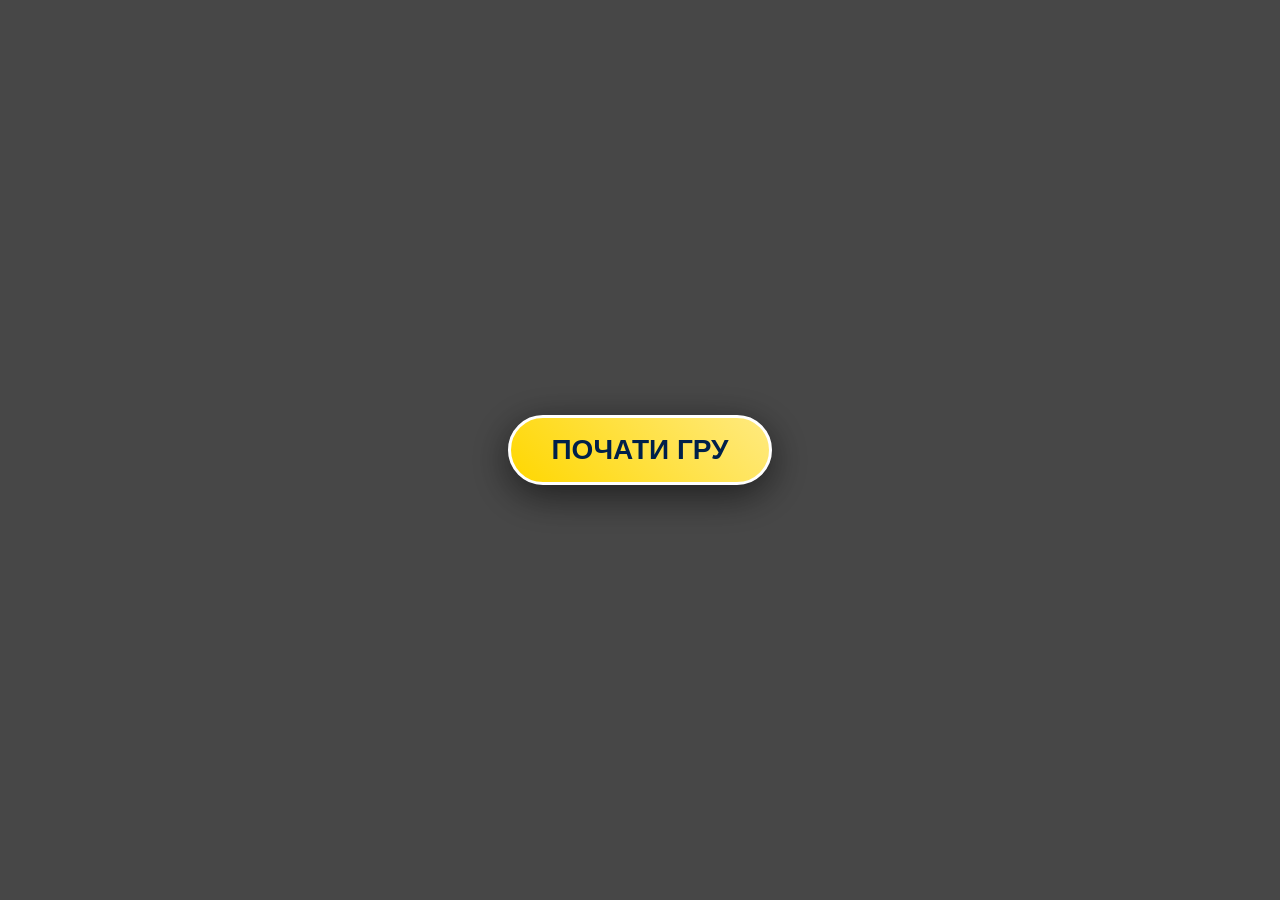
==== index.html @ 66fe7c80 "Update index.html" ====
<!DOCTYPE html>
<html lang="uk">
<head>
  <meta charset="UTF-8">
  <meta name="viewport" content="width=device-width, initial-scale=1.0, user-scalable=no, viewport-fit=cover">
  <title>UkrMova Pro</title>
  <style>
    :root {
      --blue: #00a2ff;
      --red: #ff4d4d;
      --green: #2ecc71;
      --gold: #f1c40f;
      --dark: #d32f2f;
      --purple: #9b59b6;
    }

    * {
      box-sizing: border-box;
      -webkit-tap-highlight-color: transparent;
    }

    body {
      margin: 0;
      padding: 0;
      background: linear-gradient(rgba(0,0,0,0.3), rgba(0,0,0,0.3)),
                  url('https://file.garden/aZHnP_3ch2qR4tWj/61faf7df-bcea-4915-be1f-680907b3eb8f.jpg') center/cover no-repeat fixed;
      color: #fff;
      font-family: -apple-system, 'Segoe UI', Roboto, Helvetica, Arial, sans-serif;
      min-height: 100vh;
    }

    /* SPLASH SCREEN */
    #splash {
      position: fixed;
      inset: 0;
      z-index: 9999;
      background: linear-gradient(rgba(0,0,0,0.6), rgba(0,0,0,0.6)),
                  url('https://file.garden/aZHnP_3ch2qR4tWj/61faf7df-bcea-4915-be1f-680907b3eb8f.jpg') center/cover no-repeat;
      display: flex;
      align-items: center;
      justify-content: center;
      flex-direction: column;
    }

    #splash-video {
      width: 100%;
      height: 100%;
      object-fit: cover;
      position: absolute;
      top: 0;
      left: 0;
      opacity: 1;
    }

    #startBtn {
      position: relative;
      z-index: 10000;
      padding: 16px 40px;
      font-size: 28px;
      font-weight: bold;
      background: linear-gradient(45deg, #FFD700, #FFEA80);
      color: #00204A;
      border: 3px solid #FFFFFF;
      border-radius: 50px;
      cursor: pointer;
      box-shadow: 0 10px 40px rgba(0,0,0,0.6);
      transition: all 0.3s ease;
      white-space: nowrap;
    }

    #startBtn:active {
      transform: scale(0.96);
    }

    /* SCREENS */
    .screen {
      display: none;
      flex-direction: column;
      min-height: 100vh;
      padding: 16px;
      box-sizing: border-box;
      align-items: center;
      justify-content: center;
    }

    .card {
      background: rgba(255,255,255,0.92);
      backdrop-filter: blur(10px);
      padding: 20px;
      border-radius: 24px;
      border: 1px solid rgba(68,68,68,0.3);
      margin: auto;
      width: 100%;
      max-width: 400px;
      box-shadow: 0 0 20px rgba(0,0,0,0.3);
      color: #000;
    }

    .btn {
      background: var(--blue);
      color: #fff;
      border: none;
      padding: 14px;
      border-radius: 14px;
      font-weight: 700;
      width: 100%;
      margin: 6px 0;
      cursor: pointer;
      text-transform: uppercase;
      font-size: 15px;
      transition: all 0.1s ease;
    }

    .btn:active {
      transform: scale(0.97);
    }

    .btn.green {
      background: var(--green);
    }

    .btn.danger {
      background: var(--dark);
    }

    .btn.red {
      background: var(--red);
    }

    .btn.theme-btn {
      background: #9c27b0;
      color: white;
    }

    .money {
      font-size: 28px;
      font-weight: 900;
      color: var(--gold);
      text-shadow: 0 0 8px #f1c40f;
    }

    .nickname {
      font-size: 24px;
      font-weight: bold;
      margin: 10px 0;
      cursor: pointer;
      word-break: break-word;
    }

    .gold-nick {
      color: var(--gold);
      text-shadow: 0 0 8px var(--gold);
    }

    input {
      background: #f5f5f5;
      border: 1px solid #ccc;
      padding: 12px;
      border-radius: 12px;
      color: #000;
      width: 100%;
      margin-bottom: 10px;
      font-size: 16px;
    }

    .shop-item {
      background: #eee;
      padding: 12px;
      margin: 6px 0;
      border-radius: 12px;
      cursor: pointer;
      text-align: center;
      font-size: 14px;
      transition: all 0.1s;
    }

    .shop-item:active {
      transform: scale(0.97);
    }

    .shop-grid {
      display: grid;
      grid-template-columns: repeat(2, 1fr);
      gap: 10px;
    }

    .log-box {
      max-height: 200px;
      overflow-y: auto;
      border: 1px solid #ccc;
      padding: 10px;
      margin: 10px 0;
      background: #f8f8f8;
      border-radius: 12px;
      color: #000;
      font-size: 12px;
    }

    .log-entry {
      padding: 4px 0;
      border-bottom: 1px solid #eee;
    }

    #admin-panel {
      border: 2px dashed var(--red);
      padding: 15px;
      margin-top: 15px;
      display: none;
      background: rgba(255,255,255,0.95);
      text-align: left;
      border-radius: 16px;
      max-height: 70vh;
      overflow-y: auto;
    }

    #feedback {
      text-align: center;
      font-size: 36px;
      font-weight: bold;
      margin: 15px 0;
      min-height: 55px;
    }

    .correct {
      color: #2ecc71;
    }

    .wrong {
      color: #ff4d4d;
    }

    .summary {
      font-size: 18px;
      line-height: 1.5;
      margin: 20px 0;
      text-align: center;
    }

    .summary strong {
      font-size: 22px;
    }

    #abox {
      display: flex;
      flex-direction: column;
      gap: 10px;
      margin: 15px 0;
    }

    /* CABINET */
    .cabinet-card {
      max-width: 400px;
      width: 100%;
      max-height: 85vh;
      overflow-y: auto;
      padding: 16px;
    }

    .cabinet-header {
      display: flex;
      justify-content: space-between;
      align-items: center;
      margin-bottom: 15px;
      padding-bottom: 12px;
      border-bottom: 2px solid var(--gold);
      flex-wrap: wrap;
      gap: 10px;
    }

    .cabinet-header h2 {
      margin: 0;
      font-size: 18px;
    }

    .avatar-wrapper {
      position: relative;
      cursor: pointer;
    }

    .avatar {
      width: 55px;
      height: 55px;
      border-radius: 50%;
      background: linear-gradient(135deg, var(--gold), #e67e22);
      display: flex;
      align-items: center;
      justify-content: center;
      font-size: 28px;
      box-shadow: 0 3px 8px rgba(0,0,0,0.2);
      overflow: hidden;
    }

    .avatar img {
      width: 100%;
      height: 100%;
      object-fit: cover;
    }

    .avatar-edit-btn {
      position: absolute;
      bottom: -4px;
      right: -4px;
      background: var(--gold);
      border-radius: 50%;
      width: 20px;
      height: 20px;
      font-size: 10px;
      display: flex;
      align-items: center;
      justify-content: center;
      color: #000;
    }

    .cabinet-tabs {
      display: flex;
      gap: 6px;
      margin-bottom: 15px;
      flex-wrap: wrap;
    }

    .tab-btn {
      background: #2a2a3a;
      border: none;
      padding: 8px 14px;
      border-radius: 25px;
      cursor: pointer;
      font-weight: bold;
      font-size: 13px;
      color: white;
      transition: all 0.1s;
    }

    .tab-btn:active {
      transform: scale(0.96);
    }

    .tab-btn.active {
      background: var(--gold);
      color: #000;
    }

    .cabinet-tab {
      display: none;
    }

    .cabinet-tab.active {
      display: block;
    }

    .cabinet-section {
      background: rgba(255,255,255,0.9);
      border-radius: 16px;
      padding: 12px;
      margin-bottom: 12px;
      color: #000;
    }

    .cabinet-section h3 {
      margin-bottom: 10px;
      font-size: 15px;
      color: #333;
    }

    .info-grid {
      display: grid;
      grid-template-columns: repeat(auto-fit, minmax(140px, 1fr));
      gap: 8px;
    }

    .info-item {
      background: #f0f0f0;
      padding: 8px;
      border-radius: 12px;
      display: flex;
      justify-content: space-between;
      align-items: center;
      flex-wrap: wrap;
      gap: 5px;
      font-size: 13px;
    }

    .info-item span:first-child {
      color: #666;
    }

    .edit-btn {
      background: var(--gold);
      border: none;
      padding: 4px 8px;
      border-radius: 8px;
      cursor: pointer;
      font-size: 11px;
    }

    .stats-grid {
      display: grid;
      grid-template-columns: repeat(3, 1fr);
      gap: 8px;
    }

    .stat-card {
      background: linear-gradient(135deg, #2c3e50, #1a2632);
      padding: 8px;
      border-radius: 12px;
      text-align: center;
      color: white;
    }

    .stat-value {
      font-size: 18px;
      font-weight: bold;
      color: var(--gold);
    }

    .stat-label {
      font-size: 9px;
      color: #aaa;
      margin-top: 3px;
    }

    .badges-grid {
      display: flex;
      flex-wrap: wrap;
      gap: 6px;
    }

    .badge {
      background: linear-gradient(135deg, var(--gold), #e67e22);
      padding: 4px 8px;
      border-radius: 20px;
      font-size: 10px;
      font-weight: bold;
      color: #000;
    }

    .badge.locked {
      background: #555;
      color: #aaa;
      filter: grayscale(0.5);
    }

    .purchases-grid {
      display: flex;
      flex-direction: column;
      gap: 5px;
    }

    .purchase-item {
      display: flex;
      justify-content: space-between;
      padding: 8px;
      background: #f0f0f0;
      border-radius: 10px;
      font-size: 13px;
    }

    .history-list {
      max-height: 150px;
      overflow-y: auto;
    }

    .history-item {
      display: flex;
      justify-content: space-between;
      padding: 6px;
      border-bottom: 1px solid #ddd;
      font-size: 11px;
    }

    .history-percent {
      font-weight: bold;
      color: var(--gold);
    }

    .settings-row {
      display: flex;
      gap: 8px;
      flex-wrap: wrap;
    }

    .btn.small {
      padding: 8px 14px;
      font-size: 12px;
      width: auto;
    }

    .add-friend {
      display: flex;
      gap: 8px;
      margin-bottom: 12px;
      flex-wrap: wrap;
    }

    .add-friend input {
      flex: 1;
      margin: 0;
      padding: 10px;
      font-size: 14px;
    }

    .friends-list {
      max-height: 160px;
      overflow-y: auto;
    }

    .friend-item {
      display: flex;
      justify-content: space-between;
      align-items: center;
      padding: 6px;
      border-bottom: 1px solid #ddd;
    }

    .friend-info {
      display: flex;
      align-items: center;
      gap: 6px;
      flex-wrap: wrap;
    }

    .friend-avatar {
      font-size: 22px;
    }

    .friend-name {
      font-weight: bold;
      font-size: 13px;
    }

    .friend-points {
      color: var(--gold);
      font-size: 11px;
    }

    .remove-friend {
      background: var(--red);
      border: none;
      padding: 4px 8px;
      border-radius: 6px;
      color: white;
      font-size: 10px;
      cursor: pointer;
    }

    .leaderboard-friends {
      max-height: 200px;
      overflow-y: auto;
    }

    .leaderboard-item {
      display: flex;
      align-items: center;
      gap: 8px;
      padding: 6px;
      border-bottom: 1px solid #ddd;
    }

    .leaderboard-rank {
      font-weight: bold;
      color: var(--gold);
      width: 28px;
      font-size: 13px;
    }

    .leaderboard-name {
      flex: 1;
      font-size: 13px;
    }

    .leaderboard-points {
      font-weight: bold;
      font-size: 13px;
    }

    /* MODAL */
    .modal {
      display: none;
      position: fixed;
      z-index: 2000;
      left: 0;
      top: 0;
      width: 100%;
      height: 100%;
      background: rgba(0,0,0,0.9);
      align-items: center;
      justify-content: center;
    }

    .modal-content {
      background: #1e1e2e;
      padding: 20px;
      border-radius: 24px;
      max-width: 300px;
      width: 90%;
      text-align: center;
      color: white;
    }

    .modal-close {
      float: right;
      font-size: 24px;
      cursor: pointer;
      color: #aaa;
    }

    .avatar-options {
      display: flex;
      flex-wrap: wrap;
      gap: 10px;
      justify-content: center;
      margin: 12px 0;
    }

    .avatar-option {
      font-size: 28px;
      cursor: pointer;
      padding: 6px;
      border-radius: 50%;
      transition: 0.1s;
    }

    .avatar-option:active {
      background: var(--gold);
      transform: scale(0.9);
    }

    #avatarPreview img {
      width: 70px;
      height: 70px;
      border-radius: 50%;
      object-fit: cover;
    }

    /* NOTIFICATION */
    .notification-toast {
      position: fixed;
      bottom: 20px;
      left: 50%;
      transform: translateX(-50%) translateY(100px);
      background: var(--gold);
      color: #000;
      padding: 8px 14px;
      border-radius: 30px;
      font-weight: bold;
      font-size: 12px;
      z-index: 1500;
      transition: transform 0.2s;
      white-space: nowrap;
      max-width: 90%;
      white-space: normal;
      text-align: center;
    }

    .notification-toast.show {
      transform: translateX(-50%) translateY(0);
    }

    @keyframes fadeIn {
      from { opacity: 0; }
      to { opacity: 1; }
    }

    /* Scrollbar */
    ::-webkit-scrollbar {
      width: 4px;
    }
    ::-webkit-scrollbar-track {
      background: #333;
      border-radius: 4px;
    }
    ::-webkit-scrollbar-thumb {
      background: var(--gold);
      border-radius: 4px;
    }
  </style>
</head>
<body>

  <!-- SPLASH SCREEN -->
  <div id="splash">
    <video id="splash-video" playsinline preload="auto" muted></video>
    <button id="startBtn">ПОЧАТИ ГРУ</button>
  </div>

  <!-- AUTH SCREEN -->
  <div id="auth-screen" class="screen">
    <div class="card">
      <h2 style="color:var(--gold)">UKRMOVA PRO</h2>
      <input type="text" id="nick" placeholder="Нікнейм" autocomplete="off">
      <input type="password" id="pass" placeholder="Пароль" autocomplete="off">
      <button class="btn" onclick="auth()">УВІЙТИ / ЗАРЕЄСТРУВАТИСЯ</button>
      <p id="auth-error" style="color:red; margin-top:10px; min-height:24px;"></p>
    </div>
  </div>

  <!-- MENU -->
  <div id="menu" class="screen">
    <div class="card">
      <h3 onclick="admT()" style="cursor:pointer">МЕНЮ</h3>
      <div class="nickname" id="playerNick"></div>
      <div class="money"><span id="mon">0</span> ₴</div>
      <button class="btn" onclick="show('sections')">ГРАТИ</button>
      <button class="btn" style="background:#333" onclick="loadT()">ТОП</button>
      <button class="btn green" onclick="show('shop')">МАГАЗИН</button>
      <button class="btn" style="background:var(--purple)" onclick="show('cabinet')">📦 МОЯ СКРИНЬКА</button>

      <div id="admin-panel">
        <b style="color:var(--red);cursor:pointer;font-size:16px" onclick="closeAdm()">❌ ЗАКРИТИ АДМІНКУ</b><br><br>
        <button class="btn" id="pen-btn" style="background:var(--red)" onclick="toggleP()">ШТРАФИ: ВКЛ</button>
        <p><b>Управління гравцями</b></p>
        <input type="text" id="a-n" placeholder="Нік гравця">
        <button class="btn" style="background:var(--green);color:#000" onclick="edO(true)">+ ГРОШІ</button>
        <button class="btn" style="background:var(--red)" onclick="edO(false)">- ГРОШІ</button>
        <button class="btn danger" onclick="delU()">ВИДАЛИТИ ЗА НІКОМ</button>
        <br><br>
        <button class="btn" style="background:var(--blue);width:100%" onclick="loadPlayers()">ПОКАЗАТИ ВСІХ ГРАВЦІВ</button>
        <div id="player-list"></div>
        <br><br>
        <h4 style="color:var(--blue)">Лог входів</h4>
        <div id="user-log" class="log-box">Завантаження...</div>
        <button class="btn" style="background:#ff9800;margin-top:8px;width:48%;margin-right:4%" onclick="loadUserLog()">Оновити</button>
        <button class="btn danger" style="margin-top:8px;width:48%" onclick="clearUserLog()">Очистити</button>
        <br><br>
        <h4 style="color:var(--blue)">Лог адмінки</h4>
        <div id="admin-log" class="log-box">Завантаження...</div>
        <button class="btn" style="background:#ff9800;margin-top:8px;width:48%;margin-right:4%" onclick="loadAdminLogs()">Оновити</button>
        <button class="btn danger" style="margin-top:8px;width:48%" onclick="clearAdminLogs()">Очистити</button>
      </div>
    </div>
  </div>

  <!-- SHOP -->
  <div id="shop" class="screen">
    <div class="card">
      <h2>Магазин</h2>
      <div class="shop-grid">
        <div class="shop-item" onclick="buyItem('gold_frame')">✨ Золота рамка — 1000 ₴</div>
        <div class="shop-item" onclick="buyItem('crown')">👑 Корона — 2000 ₴</div>
        <div class="shop-item" onclick="buyItem('fire')">🔥 Полум'я — 1500 ₴</div>
        <div class="shop-item" onclick="buyItem('shield')">🛡️ Щит — 2500 ₴</div>
        <div class="shop-item" onclick="buyItem('vip')">💎 ВІП — 5000 ₴</div>
      </div>
      <button class="btn" onclick="show('menu')">НАЗАД</button>
    </div>
  </div>

  <!-- SECTIONS -->
  <div id="sections" class="screen">
    <div class="card">
      <h2>Обери розділ</h2>
      <button class="btn theme-btn" onclick="show('imennyky')">📖 Іменники</button>
      <button class="btn theme-btn" onclick="show('prykmetnyky')">📝 Прикметники</button>
      <button class="btn theme-btn" onclick="show('chyslivnyky')">🔢 Числівники</button>
      <button class="btn theme-btn" onclick="show('frazeologizmy')">💬 Фразеологізми</button>
      <button class="btn red" onclick="show('menu')">НАЗАД</button>
    </div>
  </div>

  <!-- Іменники -->
  <div id="imennyky" class="screen">
    <div class="card">
      <h2>Іменники</h2>
      <button class="btn theme-btn" onclick="startTheme('vydminy')">Відміни іменників</button>
      <button class="btn theme-btn" onclick="startTheme('orudnyi_1vidmina')">Орудний відмінок 1 відміни</button>
      <button class="btn red" onclick="show('sections')">НАЗАД</button>
    </div>
  </div>

  <!-- Прикметники -->
  <div id="prykmetnyky" class="screen">
    <div class="card">
      <h2>Прикметники</h2>
      <button class="btn theme-btn" onclick="startTheme('prykmetnyky')">Прикметники</button>
      <button class="btn theme-btn" onclick="startTheme('grupy_prykmetnykiv')">Групи за значенням</button>
      <button class="btn theme-btn" onclick="startTheme('prykmetnyky_stupeni')">Ступені порівняння</button>
      <button class="btn theme-btn" onclick="startTheme('prykmetnyky_stupeni_2')">Ступені порівняння 2</button>
      <button class="btn theme-btn" onclick="startTheme('ne_z_prykmetnykamy')">Правопис НЕ</button>
      <button class="btn red" onclick="show('sections')">НАЗАД</button>
    </div>
  </div>

  <!-- Числівники -->
  <div id="chyslivnyky" class="screen">
    <div class="card">
      <h2>Числівники</h2>
      <button class="btn theme-btn" onclick="startTheme('chyslivnyky_1')">Числівники №1</button>
      <button class="btn theme-btn" onclick="startTheme('chyslivnyky_2')">Числівники №2</button>
      <button class="btn red" onclick="show('sections')">НАЗАД</button>
    </div>
  </div>

  <!-- Фразеологізми -->
  <div id="frazeologizmy" class="screen">
    <div class="card">
       <!-- Фразеологізми -->
  <div id="frazeologizmy" class="screen">
    <div class="card">
       <!-- Фразеологізми -->
  <div id="frazeologizmy" class="screen">
    <div class="card">
      <h2>Фразеологізми</h2>
      <button class="btn theme-btn" onclick="startTheme('frazeologizmy1')">ЗАВДАННЯ 1</button>
      <button class="btn theme-btn" onclick="startTheme('frazeologizmy2')">ЗАВДАННЯ 2</button>
      <button class="btn theme-btn" onclick="startTheme('frazeologizmy3')">ЗАВДАННЯ 3</button>
      <button class="btn theme-btn" onclick="startTheme('frazeologizmy4')">ЗАВДАННЯ 4</button>
      <button class="btn theme-btn" onclick="startTheme('frazeologizmy5')">ЗАВДАННЯ 5</button>
      <button class="btn theme-btn" onclick="startTheme('frazeologizmy6')">ЗАВДАННЯ 6</button>
      <button class="btn theme-btn" onclick="startTheme('frazeologizmy7')">ЗАВДАННЯ 7</button>
      <button class="btn theme-btn" onclick="startTheme('frazeologizmy8')">ЗАВДАННЯ 8</button>
      <button class="btn theme-btn" onclick="startTheme('frazeologizmy9')">ЗАВДАННЯ 9</button>
      <button class="btn theme-btn" onclick="startTheme('frazeologizmy10')">ЗАВДАННЯ 10</button>
      <button class="btn theme-btn" onclick="startTheme('frazeologizmy11')">ЗАВДАННЯ 11</button>
      <button class="btn theme-btn" onclick="startTheme('frazeologizmy12')">ЗАВДАННЯ 12</button>
      <button class="btn theme-btn" onclick="startTheme('frazeologizmy13')">ЗАВДАННЯ 13</button>
      <button class="btn theme-btn" onclick="startTheme('frazeologizmy14')">ЗАВДАННЯ 14</button>
      <button class="btn red" onclick="show('sections')">НАЗАД</button>
    </div>
  </div>

  <!-- GAME SCREEN -->
  <div id="game" class="screen">
    <div class="card">
      <h3 id="qtext"></h3>
      <div id="feedback"></div>
      <div id="abox"></div>
      <button class="btn red" style="margin-top:20px;" onclick="show('sections')">НАЗАД</button>
    </div>
  </div>

  <!-- TOP -->
  <div id="top" class="screen">
    <div class="card">
      <h3>🏆 ТОП 1000</h3>
      <div id="tlist">Завантаження...</div>
      <button class="btn" onclick="show('menu')">НАЗАД</button>
    </div>
  </div>

  <!-- CABINET -->
  <div id="cabinet" class="screen">
    <div class="card cabinet-card">
      <div class="cabinet-header">
        <h2>📦 МОЯ СКРИНЬКА</h2>
        <div class="avatar-wrapper" onclick="openAvatarModal()">
          <div class="avatar" id="cabinetAvatar">👤</div>
          <div class="avatar-edit-btn">📷</div>
        </div>
      </div>

      <div class="cabinet-tabs">
        <button class="tab-btn active" data-tab="profile">📋 Профіль</button>
        <button class="tab-btn" data-tab="stats">📊 Статистика</button>
        <button class="tab-btn" data-tab="friends">👥 Друзі</button>
        <button class="tab-btn" data-tab="settings">⚙️ Налаштування</button>
      </div>

      <!-- Профіль -->
      <div id="tab-profile" class="cabinet-tab active">
        <div class="cabinet-section">
          <h3>📋 Особиста інформація</h3>
          <div class="info-grid">
            <div class="info-item"><span>Нікнейм:</span> <strong id="cabNick"></strong> <button class="edit-btn" onclick="editNick()">✏️</button></div>
            <div class="info-item"><span>Рівень:</span> <strong id="cabLevel"></strong> <span id="levelBadge"></span></div>
            <div class="info-item"><span>Баланс:</span> <strong id="cabMoney">0</strong> ₴</div>
            <div class="info-item"><span>Реєстрація:</span> <strong id="regDate">—</strong></div>
          </div>
        </div>
        <div class="cabinet-section">
          <h3>🛍️ Мої покупки</h3>
          <div class="purchases-grid">
            <div class="purchase-item">✨ Золота рамка: <span id="purchaseGold">❌</span></div>
            <div class="purchase-item">👑 Корона: <span id="purchaseCrown">❌</span></div>
            <div class="purchase-item">🔥 Полум'я: <span id="purchaseFire">❌</span></div>
            <div class="purchase-item">🛡️ Щит: <span id="purchaseShield">❌</span></div>
            <div class="purchase-item">💎 ВІП: <span id="purchaseVip">❌</span></div>
          </div>
        </div>
      </div>

      <!-- Статистика -->
      <div id="tab-stats" class="cabinet-tab">
        <div class="cabinet-section">
          <h3>📊 Моя статистика</h3>
          <div class="stats-grid">
            <div class="stat-card"><div class="stat-value" id="totalThemes">0</div><div class="stat-label">Пройдено тем</div></div>
            <div class="stat-card"><div class="stat-value" id="correctAnswers">0</div><div class="stat-label">Правильних</div></div>
            <div class="stat-card"><div class="stat-value" id="wrongAnswers">0</div><div class="stat-label">Неправильних</div></div>
            <div class="stat-card"><div class="stat-value" id="avgPercent">0%</div><div class="stat-label">Середній %</div></div>
            <div class="stat-card"><div class="stat-value" id="bestResult">0%</div><div class="stat-label">Найкращий</div></div>
            <div class="stat-card"><div class="stat-value" id="perfectCount">0</div><div class="stat-label">100% тем</div></div>
          </div>
        </div>
        <div class="cabinet-section">
          <h3>📜 Історія проходження</h3>
          <div class="history-list" id="historyList">Ще немає пройдених тем</div>
        </div>
        <div class="cabinet-section">
          <h3>🏆 Досягнення</h3>
          <div class="badges-grid" id="badgesContainer"></div>
        </div>
      </div>

      <!-- Друзі -->
      <div id="tab-friends" class="cabinet-tab">
        <div class="cabinet-section">
          <h3>👥 Мої друзі</h3>
          <div class="add-friend">
            <input type="text" id="friendNick" placeholder="Нікнейм друга">
            <button class="btn small" onclick="addFriend()">➕ Додати</button>
          </div>
          <div class="friends-list" id="friendsList">У вас ще немає друзів</div>
        </div>
        <div class="cabinet-section">
          <h3>🏆 Таблиця лідерів</h3>
          <div class="leaderboard-friends" id="leaderboardFriends">Додайте друзів</div>
        </div>
      </div>

      <!-- Налаштування -->
      <div id="tab-settings" class="cabinet-tab">
        <div class="cabinet-section">
          <h3>⚙️ Налаштування</h3>
          <div class="settings-row">
            <button class="btn small" onclick="changePassword()">🔐 Змінити пароль</button>
            <button class="btn small danger" onclick="logout()">🚪 Вийти</button>
          </div>
          <div class="settings-row" style="margin-top:12px;">
            <label style="display:flex; align-items:center; gap:8px;">
              <input type="checkbox" id="notificationsToggle" onchange="toggleNotifications()"> 📢 Сповіщення
            </label>
          </div>
        </div>
      </div>

      <button class="btn red" onclick="show('menu')">◀ НАЗАД</button>
    </div>
  </div>

  <!-- Модальне вікно для аватарки -->
  <div id="avatarModal" class="modal">
    <div class="modal-content">
      <span class="modal-close" onclick="closeAvatarModal()">&times;</span>
      <h3>Виберіть аватарку</h3>
      <div class="avatar-options">
        <div class="avatar-option" onclick="setAvatar('👤')">👤</div>
        <div class="avatar-option" onclick="setAvatar('😀')">😀</div>
        <div class="avatar-option" onclick="setAvatar('🎮')">🎮</div>
        <div class="avatar-option" onclick="setAvatar('🏆')">🏆</div>
        <div class="avatar-option" onclick="setAvatar('⭐')">⭐</div>
        <div class="avatar-option" onclick="setAvatar('🔥')">🔥</div>
        <div class="avatar-option" onclick="setAvatar('💎')">💎</div>
        <div class="avatar-option" onclick="setAvatar('👑')">👑</div>
        <div class="avatar-option" onclick="setAvatar('📚')">📚</div>
        <div class="avatar-option" onclick="setAvatar('🎓')">🎓</div>
      </div>
      <hr style="margin:12px 0; border-color:#333">
      <h3>Або завантажте фото</h3>
      <input type="file" id="avatarFile" accept="image/*" style="display:none">
      <button class="btn small" onclick="document.getElementById('avatarFile').click()">📷 Вибрати фото</button>
      <div id="avatarPreview" style="margin-top:8px;"></div>
    </div>
  </div>

  <!-- Сповіщення -->
  <div id="notificationToast" class="notification-toast"></div>

  <script src="js/themes.js"></script>
  <script src="js/main.js"></script>
  <script src="js/cabinet.js"></script>

</body>
</html>
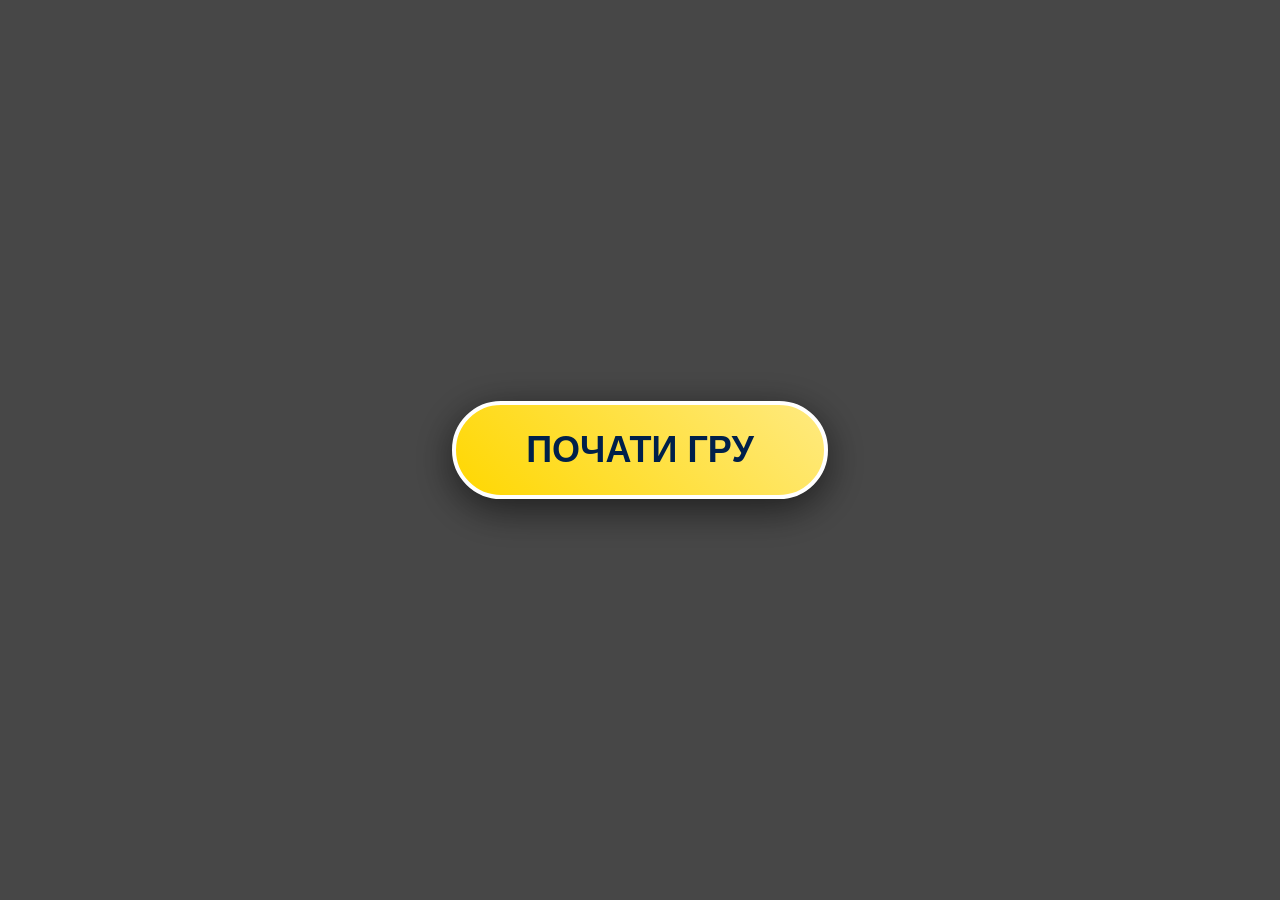
==== commit a9563d8a: "Update index.html" ====
--- a/index.html
+++ b/index.html
@@ -4,675 +4,7 @@
   <meta charset="UTF-8">
   <meta name="viewport" content="width=device-width, initial-scale=1.0, user-scalable=no, viewport-fit=cover">
   <title>UkrMova Pro</title>
-  <style>
-    :root {
-      --blue: #00a2ff;
-      --red: #ff4d4d;
-      --green: #2ecc71;
-      --gold: #f1c40f;
-      --dark: #d32f2f;
-      --purple: #9b59b6;
-    }
-
-    * {
-      box-sizing: border-box;
-      -webkit-tap-highlight-color: transparent;
-    }
-
-    body {
-      margin: 0;
-      padding: 0;
-      background: linear-gradient(rgba(0,0,0,0.3), rgba(0,0,0,0.3)),
-                  url('https://file.garden/aZHnP_3ch2qR4tWj/61faf7df-bcea-4915-be1f-680907b3eb8f.jpg') center/cover no-repeat fixed;
-      color: #fff;
-      font-family: -apple-system, 'Segoe UI', Roboto, Helvetica, Arial, sans-serif;
-      min-height: 100vh;
-    }
-
-    /* SPLASH SCREEN */
-    #splash {
-      position: fixed;
-      inset: 0;
-      z-index: 9999;
-      background: linear-gradient(rgba(0,0,0,0.6), rgba(0,0,0,0.6)),
-                  url('https://file.garden/aZHnP_3ch2qR4tWj/61faf7df-bcea-4915-be1f-680907b3eb8f.jpg') center/cover no-repeat;
-      display: flex;
-      align-items: center;
-      justify-content: center;
-      flex-direction: column;
-    }
-
-    #splash-video {
-      width: 100%;
-      height: 100%;
-      object-fit: cover;
-      position: absolute;
-      top: 0;
-      left: 0;
-      opacity: 1;
-    }
-
-    #startBtn {
-      position: relative;
-      z-index: 10000;
-      padding: 16px 40px;
-      font-size: 28px;
-      font-weight: bold;
-      background: linear-gradient(45deg, #FFD700, #FFEA80);
-      color: #00204A;
-      border: 3px solid #FFFFFF;
-      border-radius: 50px;
-      cursor: pointer;
-      box-shadow: 0 10px 40px rgba(0,0,0,0.6);
-      transition: all 0.3s ease;
-      white-space: nowrap;
-    }
-
-    #startBtn:active {
-      transform: scale(0.96);
-    }
-
-    /* SCREENS */
-    .screen {
-      display: none;
-      flex-direction: column;
-      min-height: 100vh;
-      padding: 16px;
-      box-sizing: border-box;
-      align-items: center;
-      justify-content: center;
-    }
-
-    .card {
-      background: rgba(255,255,255,0.92);
-      backdrop-filter: blur(10px);
-      padding: 20px;
-      border-radius: 24px;
-      border: 1px solid rgba(68,68,68,0.3);
-      margin: auto;
-      width: 100%;
-      max-width: 400px;
-      box-shadow: 0 0 20px rgba(0,0,0,0.3);
-      color: #000;
-    }
-
-    .btn {
-      background: var(--blue);
-      color: #fff;
-      border: none;
-      padding: 14px;
-      border-radius: 14px;
-      font-weight: 700;
-      width: 100%;
-      margin: 6px 0;
-      cursor: pointer;
-      text-transform: uppercase;
-      font-size: 15px;
-      transition: all 0.1s ease;
-    }
-
-    .btn:active {
-      transform: scale(0.97);
-    }
-
-    .btn.green {
-      background: var(--green);
-    }
-
-    .btn.danger {
-      background: var(--dark);
-    }
-
-    .btn.red {
-      background: var(--red);
-    }
-
-    .btn.theme-btn {
-      background: #9c27b0;
-      color: white;
-    }
-
-    .money {
-      font-size: 28px;
-      font-weight: 900;
-      color: var(--gold);
-      text-shadow: 0 0 8px #f1c40f;
-    }
-
-    .nickname {
-      font-size: 24px;
-      font-weight: bold;
-      margin: 10px 0;
-      cursor: pointer;
-      word-break: break-word;
-    }
-
-    .gold-nick {
-      color: var(--gold);
-      text-shadow: 0 0 8px var(--gold);
-    }
-
-    input {
-      background: #f5f5f5;
-      border: 1px solid #ccc;
-      padding: 12px;
-      border-radius: 12px;
-      color: #000;
-      width: 100%;
-      margin-bottom: 10px;
-      font-size: 16px;
-    }
-
-    .shop-item {
-      background: #eee;
-      padding: 12px;
-      margin: 6px 0;
-      border-radius: 12px;
-      cursor: pointer;
-      text-align: center;
-      font-size: 14px;
-      transition: all 0.1s;
-    }
-
-    .shop-item:active {
-      transform: scale(0.97);
-    }
-
-    .shop-grid {
-      display: grid;
-      grid-template-columns: repeat(2, 1fr);
-      gap: 10px;
-    }
-
-    .log-box {
-      max-height: 200px;
-      overflow-y: auto;
-      border: 1px solid #ccc;
-      padding: 10px;
-      margin: 10px 0;
-      background: #f8f8f8;
-      border-radius: 12px;
-      color: #000;
-      font-size: 12px;
-    }
-
-    .log-entry {
-      padding: 4px 0;
-      border-bottom: 1px solid #eee;
-    }
-
-    #admin-panel {
-      border: 2px dashed var(--red);
-      padding: 15px;
-      margin-top: 15px;
-      display: none;
-      background: rgba(255,255,255,0.95);
-      text-align: left;
-      border-radius: 16px;
-      max-height: 70vh;
-      overflow-y: auto;
-    }
-
-    #feedback {
-      text-align: center;
-      font-size: 36px;
-      font-weight: bold;
-      margin: 15px 0;
-      min-height: 55px;
-    }
-
-    .correct {
-      color: #2ecc71;
-    }
-
-    .wrong {
-      color: #ff4d4d;
-    }
-
-    .summary {
-      font-size: 18px;
-      line-height: 1.5;
-      margin: 20px 0;
-      text-align: center;
-    }
-
-    .summary strong {
-      font-size: 22px;
-    }
-
-    #abox {
-      display: flex;
-      flex-direction: column;
-      gap: 10px;
-      margin: 15px 0;
-    }
-
-    /* CABINET */
-    .cabinet-card {
-      max-width: 400px;
-      width: 100%;
-      max-height: 85vh;
-      overflow-y: auto;
-      padding: 16px;
-    }
-
-    .cabinet-header {
-      display: flex;
-      justify-content: space-between;
-      align-items: center;
-      margin-bottom: 15px;
-      padding-bottom: 12px;
-      border-bottom: 2px solid var(--gold);
-      flex-wrap: wrap;
-      gap: 10px;
-    }
-
-    .cabinet-header h2 {
-      margin: 0;
-      font-size: 18px;
-    }
-
-    .avatar-wrapper {
-      position: relative;
-      cursor: pointer;
-    }
-
-    .avatar {
-      width: 55px;
-      height: 55px;
-      border-radius: 50%;
-      background: linear-gradient(135deg, var(--gold), #e67e22);
-      display: flex;
-      align-items: center;
-      justify-content: center;
-      font-size: 28px;
-      box-shadow: 0 3px 8px rgba(0,0,0,0.2);
-      overflow: hidden;
-    }
-
-    .avatar img {
-      width: 100%;
-      height: 100%;
-      object-fit: cover;
-    }
-
-    .avatar-edit-btn {
-      position: absolute;
-      bottom: -4px;
-      right: -4px;
-      background: var(--gold);
-      border-radius: 50%;
-      width: 20px;
-      height: 20px;
-      font-size: 10px;
-      display: flex;
-      align-items: center;
-      justify-content: center;
-      color: #000;
-    }
-
-    .cabinet-tabs {
-      display: flex;
-      gap: 6px;
-      margin-bottom: 15px;
-      flex-wrap: wrap;
-    }
-
-    .tab-btn {
-      background: #2a2a3a;
-      border: none;
-      padding: 8px 14px;
-      border-radius: 25px;
-      cursor: pointer;
-      font-weight: bold;
-      font-size: 13px;
-      color: white;
-      transition: all 0.1s;
-    }
-
-    .tab-btn:active {
-      transform: scale(0.96);
-    }
-
-    .tab-btn.active {
-      background: var(--gold);
-      color: #000;
-    }
-
-    .cabinet-tab {
-      display: none;
-    }
-
-    .cabinet-tab.active {
-      display: block;
-    }
-
-    .cabinet-section {
-      background: rgba(255,255,255,0.9);
-      border-radius: 16px;
-      padding: 12px;
-      margin-bottom: 12px;
-      color: #000;
-    }
-
-    .cabinet-section h3 {
-      margin-bottom: 10px;
-      font-size: 15px;
-      color: #333;
-    }
-
-    .info-grid {
-      display: grid;
-      grid-template-columns: repeat(auto-fit, minmax(140px, 1fr));
-      gap: 8px;
-    }
-
-    .info-item {
-      background: #f0f0f0;
-      padding: 8px;
-      border-radius: 12px;
-      display: flex;
-      justify-content: space-between;
-      align-items: center;
-      flex-wrap: wrap;
-      gap: 5px;
-      font-size: 13px;
-    }
-
-    .info-item span:first-child {
-      color: #666;
-    }
-
-    .edit-btn {
-      background: var(--gold);
-      border: none;
-      padding: 4px 8px;
-      border-radius: 8px;
-      cursor: pointer;
-      font-size: 11px;
-    }
-
-    .stats-grid {
-      display: grid;
-      grid-template-columns: repeat(3, 1fr);
-      gap: 8px;
-    }
-
-    .stat-card {
-      background: linear-gradient(135deg, #2c3e50, #1a2632);
-      padding: 8px;
-      border-radius: 12px;
-      text-align: center;
-      color: white;
-    }
-
-    .stat-value {
-      font-size: 18px;
-      font-weight: bold;
-      color: var(--gold);
-    }
-
-    .stat-label {
-      font-size: 9px;
-      color: #aaa;
-      margin-top: 3px;
-    }
-
-    .badges-grid {
-      display: flex;
-      flex-wrap: wrap;
-      gap: 6px;
-    }
-
-    .badge {
-      background: linear-gradient(135deg, var(--gold), #e67e22);
-      padding: 4px 8px;
-      border-radius: 20px;
-      font-size: 10px;
-      font-weight: bold;
-      color: #000;
-    }
-
-    .badge.locked {
-      background: #555;
-      color: #aaa;
-      filter: grayscale(0.5);
-    }
-
-    .purchases-grid {
-      display: flex;
-      flex-direction: column;
-      gap: 5px;
-    }
-
-    .purchase-item {
-      display: flex;
-      justify-content: space-between;
-      padding: 8px;
-      background: #f0f0f0;
-      border-radius: 10px;
-      font-size: 13px;
-    }
-
-    .history-list {
-      max-height: 150px;
-      overflow-y: auto;
-    }
-
-    .history-item {
-      display: flex;
-      justify-content: space-between;
-      padding: 6px;
-      border-bottom: 1px solid #ddd;
-      font-size: 11px;
-    }
-
-    .history-percent {
-      font-weight: bold;
-      color: var(--gold);
-    }
-
-    .settings-row {
-      display: flex;
-      gap: 8px;
-      flex-wrap: wrap;
-    }
-
-    .btn.small {
-      padding: 8px 14px;
-      font-size: 12px;
-      width: auto;
-    }
-
-    .add-friend {
-      display: flex;
-      gap: 8px;
-      margin-bottom: 12px;
-      flex-wrap: wrap;
-    }
-
-    .add-friend input {
-      flex: 1;
-      margin: 0;
-      padding: 10px;
-      font-size: 14px;
-    }
-
-    .friends-list {
-      max-height: 160px;
-      overflow-y: auto;
-    }
-
-    .friend-item {
-      display: flex;
-      justify-content: space-between;
-      align-items: center;
-      padding: 6px;
-      border-bottom: 1px solid #ddd;
-    }
-
-    .friend-info {
-      display: flex;
-      align-items: center;
-      gap: 6px;
-      flex-wrap: wrap;
-    }
-
-    .friend-avatar {
-      font-size: 22px;
-    }
-
-    .friend-name {
-      font-weight: bold;
-      font-size: 13px;
-    }
-
-    .friend-points {
-      color: var(--gold);
-      font-size: 11px;
-    }
-
-    .remove-friend {
-      background: var(--red);
-      border: none;
-      padding: 4px 8px;
-      border-radius: 6px;
-      color: white;
-      font-size: 10px;
-      cursor: pointer;
-    }
-
-    .leaderboard-friends {
-      max-height: 200px;
-      overflow-y: auto;
-    }
-
-    .leaderboard-item {
-      display: flex;
-      align-items: center;
-      gap: 8px;
-      padding: 6px;
-      border-bottom: 1px solid #ddd;
-    }
-
-    .leaderboard-rank {
-      font-weight: bold;
-      color: var(--gold);
-      width: 28px;
-      font-size: 13px;
-    }
-
-    .leaderboard-name {
-      flex: 1;
-      font-size: 13px;
-    }
-
-    .leaderboard-points {
-      font-weight: bold;
-      font-size: 13px;
-    }
-
-    /* MODAL */
-    .modal {
-      display: none;
-      position: fixed;
-      z-index: 2000;
-      left: 0;
-      top: 0;
-      width: 100%;
-      height: 100%;
-      background: rgba(0,0,0,0.9);
-      align-items: center;
-      justify-content: center;
-    }
-
-    .modal-content {
-      background: #1e1e2e;
-      padding: 20px;
-      border-radius: 24px;
-      max-width: 300px;
-      width: 90%;
-      text-align: center;
-      color: white;
-    }
-
-    .modal-close {
-      float: right;
-      font-size: 24px;
-      cursor: pointer;
-      color: #aaa;
-    }
-
-    .avatar-options {
-      display: flex;
-      flex-wrap: wrap;
-      gap: 10px;
-      justify-content: center;
-      margin: 12px 0;
-    }
-
-    .avatar-option {
-      font-size: 28px;
-      cursor: pointer;
-      padding: 6px;
-      border-radius: 50%;
-      transition: 0.1s;
-    }
-
-    .avatar-option:active {
-      background: var(--gold);
-      transform: scale(0.9);
-    }
-
-    #avatarPreview img {
-      width: 70px;
-      height: 70px;
-      border-radius: 50%;
-      object-fit: cover;
-    }
-
-    /* NOTIFICATION */
-    .notification-toast {
-      position: fixed;
-      bottom: 20px;
-      left: 50%;
-      transform: translateX(-50%) translateY(100px);
-      background: var(--gold);
-      color: #000;
-      padding: 8px 14px;
-      border-radius: 30px;
-      font-weight: bold;
-      font-size: 12px;
-      z-index: 1500;
-      transition: transform 0.2s;
-      white-space: nowrap;
-      max-width: 90%;
-      white-space: normal;
-      text-align: center;
-    }
-
-    .notification-toast.show {
-      transform: translateX(-50%) translateY(0);
-    }
-
-    @keyframes fadeIn {
-      from { opacity: 0; }
-      to { opacity: 1; }
-    }
-
-    /* Scrollbar */
-    ::-webkit-scrollbar {
-      width: 4px;
-    }
-    ::-webkit-scrollbar-track {
-      background: #333;
-      border-radius: 4px;
-    }
-    ::-webkit-scrollbar-thumb {
-      background: var(--gold);
-      border-radius: 4px;
-    }
-  </style>
+  <link rel="stylesheet" href="css/style.css">
 </head>
 <body>
 
@@ -705,7 +37,7 @@
       <button class="btn" style="background:var(--purple)" onclick="show('cabinet')">📦 МОЯ СКРИНЬКА</button>
 
       <div id="admin-panel">
-        <b style="color:var(--red);cursor:pointer;font-size:16px" onclick="closeAdm()">❌ ЗАКРИТИ АДМІНКУ</b><br><br>
+        <b style="color:var(--red);cursor:pointer;font-size:18px" onclick="closeAdm()">❌ ЗАКРИТИ АДМІНКУ</b><br><br>
         <button class="btn" id="pen-btn" style="background:var(--red)" onclick="toggleP()">ШТРАФИ: ВКЛ</button>
         <p><b>Управління гравцями</b></p>
         <input type="text" id="a-n" placeholder="Нік гравця">
@@ -734,11 +66,16 @@
     <div class="card">
       <h2>Магазин</h2>
       <div class="shop-grid">
-        <div class="shop-item" onclick="buyItem('gold_frame')">✨ Золота рамка — 1000 ₴</div>
-        <div class="shop-item" onclick="buyItem('crown')">👑 Корона — 2000 ₴</div>
-        <div class="shop-item" onclick="buyItem('fire')">🔥 Полум'я — 1500 ₴</div>
-        <div class="shop-item" onclick="buyItem('shield')">🛡️ Щит — 2500 ₴</div>
-        <div class="shop-item" onclick="buyItem('vip')">💎 ВІП — 5000 ₴</div>
+        <div class="shop-item" data-item="gold_frame">✨ Золота рамка — 1000 ₴</div>
+        <div class="shop-item" data-item="crown">👑 Корона — 2000 ₴</div>
+        <div class="shop-item" data-item="fire">🔥 Полум'я — 1500 ₴</div>
+        <div class="shop-item" data-item="shield">🛡️ Щит — 2500 ₴</div>
+        <div class="shop-item" data-item="vip">💎 ВІП — 5000 ₴</div>
+        <div class="shop-item" data-item="rainbow">🌈 Веселкове ім'я — 3000 ₴</div>
+        <div class="shop-item" data-item="star">⭐ Зірка — 4000 ₴</div>
+        <div class="shop-item" data-item="diamond">💎 Діамант — 8000 ₴</div>
+        <div class="shop-item" data-item="halo">😇 Німб — 6000 ₴</div>
+        <div class="shop-item" data-item="wings">🦋 Крила — 7000 ₴</div>
       </div>
       <button class="btn" onclick="show('menu')">НАЗАД</button>
     </div>
@@ -790,12 +127,6 @@
   </div>
 
   <!-- Фразеологізми -->
-  <div id="frazeologizmy" class="screen">
-    <div class="card">
-       <!-- Фразеологізми -->
-  <div id="frazeologizmy" class="screen">
-    <div class="card">
-       <!-- Фразеологізми -->
   <div id="frazeologizmy" class="screen">
     <div class="card">
       <h2>Фразеологізми</h2>
@@ -854,7 +185,6 @@
         <button class="tab-btn" data-tab="settings">⚙️ Налаштування</button>
       </div>
 
-      <!-- Профіль -->
       <div id="tab-profile" class="cabinet-tab active">
         <div class="cabinet-section">
           <h3>📋 Особиста інформація</h3>
@@ -873,11 +203,15 @@
             <div class="purchase-item">🔥 Полум'я: <span id="purchaseFire">❌</span></div>
             <div class="purchase-item">🛡️ Щит: <span id="purchaseShield">❌</span></div>
             <div class="purchase-item">💎 ВІП: <span id="purchaseVip">❌</span></div>
-          </div>
-        </div>
-      </div>
-
-      <!-- Статистика -->
+            <div class="purchase-item">🌈 Веселкове ім'я: <span id="purchaseRainbow">❌</span></div>
+            <div class="purchase-item">⭐ Зірка: <span id="purchaseStar">❌</span></div>
+            <div class="purchase-item">💎 Діамант: <span id="purchaseDiamond">❌</span></div>
+            <div class="purchase-item">😇 Німб: <span id="purchaseHalo">❌</span></div>
+            <div class="purchase-item">🦋 Крила: <span id="purchaseWings">❌</span></div>
+          </div>
+        </div>
+      </div>
+
       <div id="tab-stats" class="cabinet-tab">
         <div class="cabinet-section">
           <h3>📊 Моя статистика</h3>
@@ -900,7 +234,6 @@
         </div>
       </div>
 
-      <!-- Друзі -->
       <div id="tab-friends" class="cabinet-tab">
         <div class="cabinet-section">
           <h3>👥 Мої друзі</h3>
@@ -916,7 +249,6 @@
         </div>
       </div>
 
-      <!-- Налаштування -->
       <div id="tab-settings" class="cabinet-tab">
         <div class="cabinet-section">
           <h3>⚙️ Налаштування</h3>
@@ -925,9 +257,7 @@
             <button class="btn small danger" onclick="logout()">🚪 Вийти</button>
           </div>
           <div class="settings-row" style="margin-top:12px;">
-            <label style="display:flex; align-items:center; gap:8px;">
-              <input type="checkbox" id="notificationsToggle" onchange="toggleNotifications()"> 📢 Сповіщення
-            </label>
+            <label><input type="checkbox" id="notificationsToggle" onchange="toggleNotifications()"> 📢 Сповіщення</label>
           </div>
         </div>
       </div>
@@ -936,7 +266,6 @@
     </div>
   </div>
 
-  <!-- Модальне вікно для аватарки -->
   <div id="avatarModal" class="modal">
     <div class="modal-content">
       <span class="modal-close" onclick="closeAvatarModal()">&times;</span>
@@ -953,15 +282,14 @@
         <div class="avatar-option" onclick="setAvatar('📚')">📚</div>
         <div class="avatar-option" onclick="setAvatar('🎓')">🎓</div>
       </div>
-      <hr style="margin:12px 0; border-color:#333">
+      <hr>
       <h3>Або завантажте фото</h3>
       <input type="file" id="avatarFile" accept="image/*" style="display:none">
       <button class="btn small" onclick="document.getElementById('avatarFile').click()">📷 Вибрати фото</button>
-      <div id="avatarPreview" style="margin-top:8px;"></div>
-    </div>
-  </div>
-
-  <!-- Сповіщення -->
+      <div id="avatarPreview"></div>
+    </div>
+  </div>
+
   <div id="notificationToast" class="notification-toast"></div>
 
   <script src="js/themes.js"></script>
--- a/css/style.css
+++ b/css/style.css
@@ -0,0 +1,628 @@
+:root {
+  --blue: #00a2ff;
+  --red: #ff4d4d;
+  --green: #2ecc71;
+  --gold: #f1c40f;
+  --dark: #d32f2f;
+  --purple: #9b59b6;
+}
+
+body {
+  margin: 0;
+  padding: 0;
+  background: linear-gradient(rgba(0,0,0,0.3), rgba(0,0,0,0.3)),
+              url('https://file.garden/aZHnP_3ch2qR4tWj/61faf7df-bcea-4915-be1f-680907b3eb8f.jpg') center/cover no-repeat fixed;
+  color: #fff;
+  font-family: sans-serif;
+  min-height: 100vh;
+}
+
+/* SPLASH SCREEN */
+#splash {
+  position: fixed;
+  inset: 0;
+  z-index: 9999;
+  background: linear-gradient(rgba(0,0,0,0.6), rgba(0,0,0,0.6)),
+              url('https://file.garden/aZHnP_3ch2qR4tWj/61faf7df-bcea-4915-be1f-680907b3eb8f.jpg') center/cover no-repeat;
+  display: flex;
+  align-items: center;
+  justify-content: center;
+  flex-direction: column;
+}
+
+#splash-video {
+  width: 100%;
+  height: 100%;
+  object-fit: cover;
+  position: absolute;
+  top: 0;
+  left: 0;
+  opacity: 1;
+}
+
+#startBtn {
+  position: relative;
+  z-index: 10000;
+  padding: 24px 70px;
+  font-size: 36px;
+  font-weight: bold;
+  background: linear-gradient(45deg, #FFD700, #FFEA80);
+  color: #00204A;
+  border: 4px solid #FFFFFF;
+  border-radius: 60px;
+  cursor: pointer;
+  box-shadow: 0 10px 40px rgba(0,0,0,0.6);
+  transition: all 0.4s ease;
+}
+
+#startBtn:active {
+  transform: scale(0.98);
+}
+
+/* SCREENS */
+.screen {
+  display: none;
+  flex-direction: column;
+  min-height: 100vh;
+  padding: 20px;
+  box-sizing: border-box;
+  align-items: center;
+  justify-content: center;
+}
+
+.card {
+  background: rgba(255,255,255,0.88);
+  backdrop-filter: blur(10px);
+  padding: 20px;
+  border-radius: 20px;
+  border: 1px solid #444;
+  margin: auto;
+  width: 100%;
+  max-width: 380px;
+  box-shadow: 0 0 20px rgba(0,0,0,0.4);
+  color: #000;
+}
+
+.btn {
+  background: var(--blue);
+  color: #fff;
+  border: none;
+  padding: 14px;
+  border-radius: 12px;
+  font-weight: 700;
+  width: 100%;
+  margin: 6px 0;
+  cursor: pointer;
+  text-transform: uppercase;
+  transition: all 0.2s;
+}
+
+.btn:active {
+  transform: scale(0.98);
+}
+
+.btn.green {
+  background: var(--green);
+}
+
+.btn.danger {
+  background: var(--dark);
+}
+
+.btn.red {
+  background: var(--red);
+}
+
+.btn.theme-btn {
+  background: #9c27b0;
+  color: white;
+}
+
+.money {
+  font-size: 32px;
+  font-weight: 900;
+  color: var(--gold);
+  text-shadow: 0 0 10px #f1c40f;
+}
+
+.nickname {
+  font-size: 28px;
+  font-weight: bold;
+  margin: 10px 0;
+  cursor: pointer;
+}
+
+.gold-nick {
+  color: var(--gold);
+  text-shadow: 0 0 10px var(--gold);
+}
+
+input {
+  background: #f5f5f5;
+  border: 1px solid #444;
+  padding: 10px;
+  border-radius: 8px;
+  color: #000;
+  width: 90%;
+  margin-bottom: 8px;
+}
+
+.shop-item {
+  background: #eee;
+  padding: 12px;
+  margin: 8px 0;
+  border-radius: 10px;
+  cursor: pointer;
+  text-align: center;
+}
+
+.shop-grid {
+  display: grid;
+  grid-template-columns: repeat(2, 1fr);
+  gap: 12px;
+}
+
+.log-box {
+  max-height: 220px;
+  overflow-y: auto;
+  border: 1px solid #ccc;
+  padding: 10px;
+  margin: 10px 0;
+  background: #f8f8f8;
+  border-radius: 8px;
+  color: #000;
+}
+
+.log-entry {
+  padding: 4px 0;
+  border-bottom: 1px solid #eee;
+}
+
+#admin-panel {
+  border: 2px dashed var(--red);
+  padding: 20px;
+  margin-top: 15px;
+  display: none;
+  background: rgba(255,255,255,0.92);
+  text-align: left;
+  border-radius: 15px;
+  max-height: 80vh;
+  overflow-y: auto;
+}
+
+#feedback {
+  text-align: center;
+  font-size: 48px;
+  font-weight: bold;
+  margin: 20px 0;
+  min-height: 60px;
+}
+
+.correct {
+  color: #2ecc71;
+}
+
+.wrong {
+  color: #ff4d4d;
+}
+
+.summary {
+  font-size: 24px;
+  line-height: 1.6;
+  margin: 30px 0;
+  text-align: center;
+}
+
+.summary strong {
+  font-size: 28px;
+}
+
+#abox {
+  display: flex;
+  flex-direction: column;
+  gap: 10px;
+  margin: 15px 0;
+}
+
+/* CABINET */
+.cabinet-card {
+  max-width: 450px;
+  width: 100%;
+  max-height: 90vh;
+  overflow-y: auto;
+  padding: 20px;
+}
+
+.cabinet-header {
+  display: flex;
+  justify-content: space-between;
+  align-items: center;
+  margin-bottom: 20px;
+  padding-bottom: 15px;
+  border-bottom: 2px solid var(--gold);
+}
+
+.cabinet-header h2 {
+  margin: 0;
+  font-size: 18px;
+}
+
+.avatar-wrapper {
+  position: relative;
+  cursor: pointer;
+}
+
+.avatar {
+  width: 60px;
+  height: 60px;
+  border-radius: 50%;
+  background: linear-gradient(135deg, var(--gold), #e67e22);
+  display: flex;
+  align-items: center;
+  justify-content: center;
+  font-size: 32px;
+  box-shadow: 0 4px 10px rgba(0,0,0,0.2);
+  overflow: hidden;
+}
+
+.avatar img {
+  width: 100%;
+  height: 100%;
+  object-fit: cover;
+}
+
+.avatar-edit-btn {
+  position: absolute;
+  bottom: -5px;
+  right: -5px;
+  background: var(--gold);
+  border-radius: 50%;
+  width: 22px;
+  height: 22px;
+  font-size: 12px;
+  display: flex;
+  align-items: center;
+  justify-content: center;
+  color: #000;
+}
+
+.cabinet-tabs {
+  display: flex;
+  gap: 8px;
+  margin-bottom: 20px;
+  flex-wrap: wrap;
+}
+
+.tab-btn {
+  background: #2a2a3a;
+  border: none;
+  padding: 8px 16px;
+  border-radius: 20px;
+  cursor: pointer;
+  font-weight: bold;
+  font-size: 14px;
+  color: white;
+}
+
+.tab-btn.active {
+  background: var(--gold);
+  color: #000;
+}
+
+.cabinet-tab {
+  display: none;
+}
+
+.cabinet-tab.active {
+  display: block;
+}
+
+.cabinet-section {
+  background: rgba(255,255,255,0.9);
+  border-radius: 16px;
+  padding: 15px;
+  margin-bottom: 15px;
+  color: #000;
+}
+
+.cabinet-section h3 {
+  margin-bottom: 12px;
+  font-size: 16px;
+  color: #333;
+}
+
+.info-grid {
+  display: grid;
+  grid-template-columns: repeat(auto-fit, minmax(160px, 1fr));
+  gap: 10px;
+}
+
+.info-item {
+  background: #f0f0f0;
+  padding: 10px;
+  border-radius: 12px;
+  display: flex;
+  justify-content: space-between;
+  align-items: center;
+  flex-wrap: wrap;
+  gap: 5px;
+  font-size: 14px;
+}
+
+.info-item span:first-child {
+  color: #666;
+}
+
+.edit-btn {
+  background: var(--gold);
+  border: none;
+  padding: 4px 8px;
+  border-radius: 8px;
+  cursor: pointer;
+  font-size: 12px;
+}
+
+.stats-grid {
+  display: grid;
+  grid-template-columns: repeat(3, 1fr);
+  gap: 8px;
+}
+
+.stat-card {
+  background: linear-gradient(135deg, #2c3e50, #1a2632);
+  padding: 10px;
+  border-radius: 12px;
+  text-align: center;
+  color: white;
+}
+
+.stat-value {
+  font-size: 20px;
+  font-weight: bold;
+  color: var(--gold);
+}
+
+.stat-label {
+  font-size: 10px;
+  color: #aaa;
+  margin-top: 4px;
+}
+
+.badges-grid {
+  display: flex;
+  flex-wrap: wrap;
+  gap: 8px;
+}
+
+.badge {
+  background: linear-gradient(135deg, var(--gold), #e67e22);
+  padding: 5px 10px;
+  border-radius: 20px;
+  font-size: 11px;
+  font-weight: bold;
+  color: #000;
+}
+
+.badge.locked {
+  background: #555;
+  color: #aaa;
+  filter: grayscale(0.5);
+}
+
+.purchases-grid {
+  display: flex;
+  flex-direction: column;
+  gap: 6px;
+}
+
+.purchase-item {
+  display: flex;
+  justify-content: space-between;
+  padding: 8px;
+  background: #f0f0f0;
+  border-radius: 10px;
+  font-size: 14px;
+}
+
+.history-list {
+  max-height: 180px;
+  overflow-y: auto;
+}
+
+.history-item {
+  display: flex;
+  justify-content: space-between;
+  padding: 8px;
+  border-bottom: 1px solid #ddd;
+  font-size: 12px;
+}
+
+.history-percent {
+  font-weight: bold;
+  color: var(--gold);
+}
+
+.settings-row {
+  display: flex;
+  gap: 10px;
+  flex-wrap: wrap;
+}
+
+.btn.small {
+  padding: 8px 16px;
+  font-size: 13px;
+  width: auto;
+}
+
+.add-friend {
+  display: flex;
+  gap: 8px;
+  margin-bottom: 15px;
+}
+
+.add-friend input {
+  flex: 1;
+  margin: 0;
+  padding: 10px;
+}
+
+.friends-list {
+  max-height: 200px;
+  overflow-y: auto;
+}
+
+.friend-item {
+  display: flex;
+  justify-content: space-between;
+  align-items: center;
+  padding: 8px;
+  border-bottom: 1px solid #ddd;
+}
+
+.friend-info {
+  display: flex;
+  align-items: center;
+  gap: 8px;
+}
+
+.friend-avatar {
+  font-size: 24px;
+}
+
+.friend-name {
+  font-weight: bold;
+  font-size: 14px;
+}
+
+.friend-points {
+  color: var(--gold);
+  font-size: 12px;
+}
+
+.remove-friend {
+  background: var(--red);
+  border: none;
+  padding: 4px 8px;
+  border-radius: 6px;
+  color: white;
+  font-size: 11px;
+  cursor: pointer;
+}
+
+.leaderboard-friends {
+  max-height: 250px;
+  overflow-y: auto;
+}
+
+.leaderboard-item {
+  display: flex;
+  align-items: center;
+  gap: 10px;
+  padding: 8px;
+  border-bottom: 1px solid #ddd;
+}
+
+.leaderboard-rank {
+  font-weight: bold;
+  color: var(--gold);
+  width: 30px;
+  font-size: 14px;
+}
+
+.leaderboard-name {
+  flex: 1;
+  font-size: 14px;
+}
+
+.leaderboard-points {
+  font-weight: bold;
+  font-size: 14px;
+}
+
+/* MODAL */
+.modal {
+  display: none;
+  position: fixed;
+  z-index: 2000;
+  left: 0;
+  top: 0;
+  width: 100%;
+  height: 100%;
+  background: rgba(0,0,0,0.9);
+  align-items: center;
+  justify-content: center;
+}
+
+.modal-content {
+  background: #1e1e2e;
+  padding: 20px;
+  border-radius: 24px;
+  max-width: 320px;
+  width: 90%;
+  text-align: center;
+  color: white;
+}
+
+.modal-close {
+  float: right;
+  font-size: 24px;
+  cursor: pointer;
+  color: #aaa;
+}
+
+.avatar-options {
+  display: flex;
+  flex-wrap: wrap;
+  gap: 12px;
+  justify-content: center;
+  margin: 15px 0;
+}
+
+.avatar-option {
+  font-size: 32px;
+  cursor: pointer;
+  padding: 8px;
+  border-radius: 50%;
+  transition: 0.1s;
+}
+
+.avatar-option:active {
+  background: var(--gold);
+  transform: scale(0.9);
+}
+
+#avatarPreview img {
+  width: 80px;
+  height: 80px;
+  border-radius: 50%;
+  object-fit: cover;
+}
+
+/* NOTIFICATION */
+.notification-toast {
+  position: fixed;
+  bottom: 20px;
+  left: 50%;
+  transform: translateX(-50%) translateY(100px);
+  background: var(--gold);
+  color: #000;
+  padding: 10px 16px;
+  border-radius: 30px;
+  font-weight: bold;
+  font-size: 13px;
+  z-index: 1500;
+  transition: transform 0.2s;
+  white-space: nowrap;
+  max-width: 90%;
+  white-space: normal;
+  text-align: center;
+}
+
+.notification-toast.show {
+  transform: translateX(-50%) translateY(0);
+}
+
+@keyframes fadeIn {
+  from { opacity: 0; }
+  to { opacity: 1; }
+}
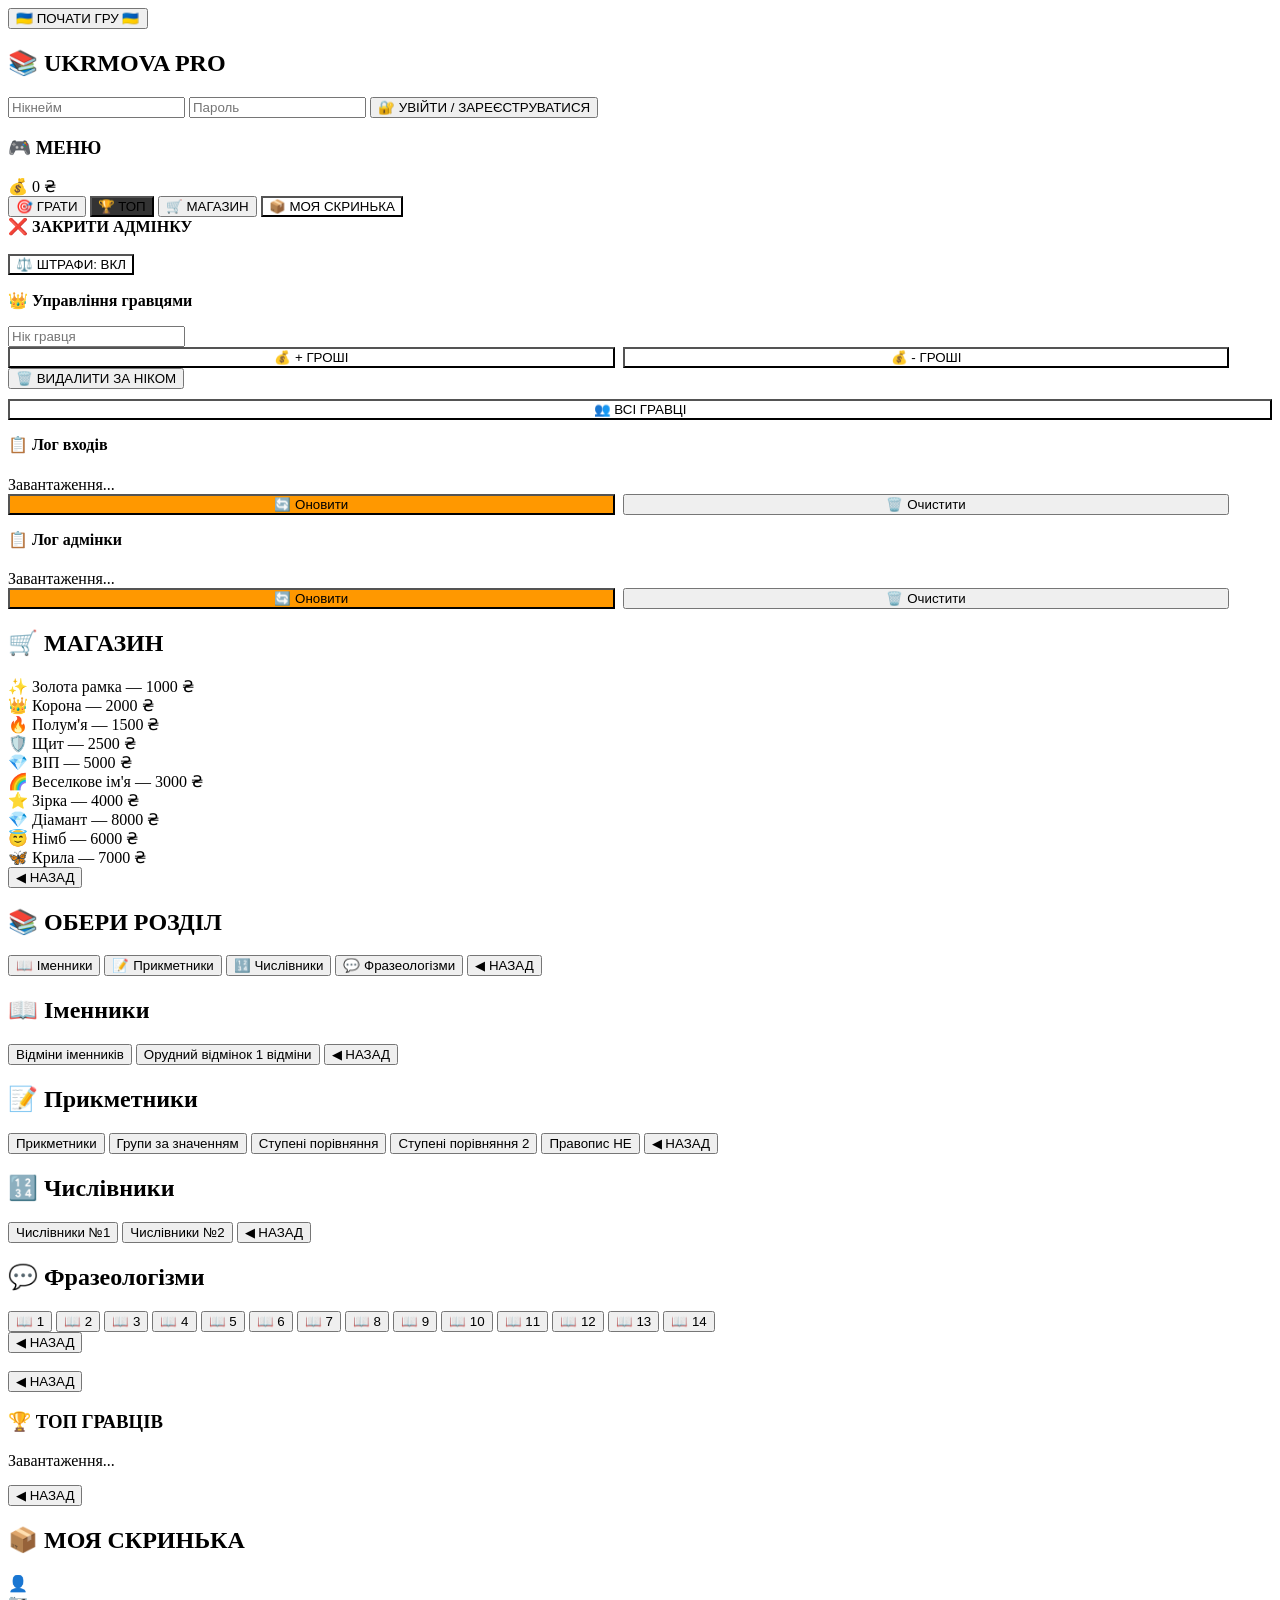
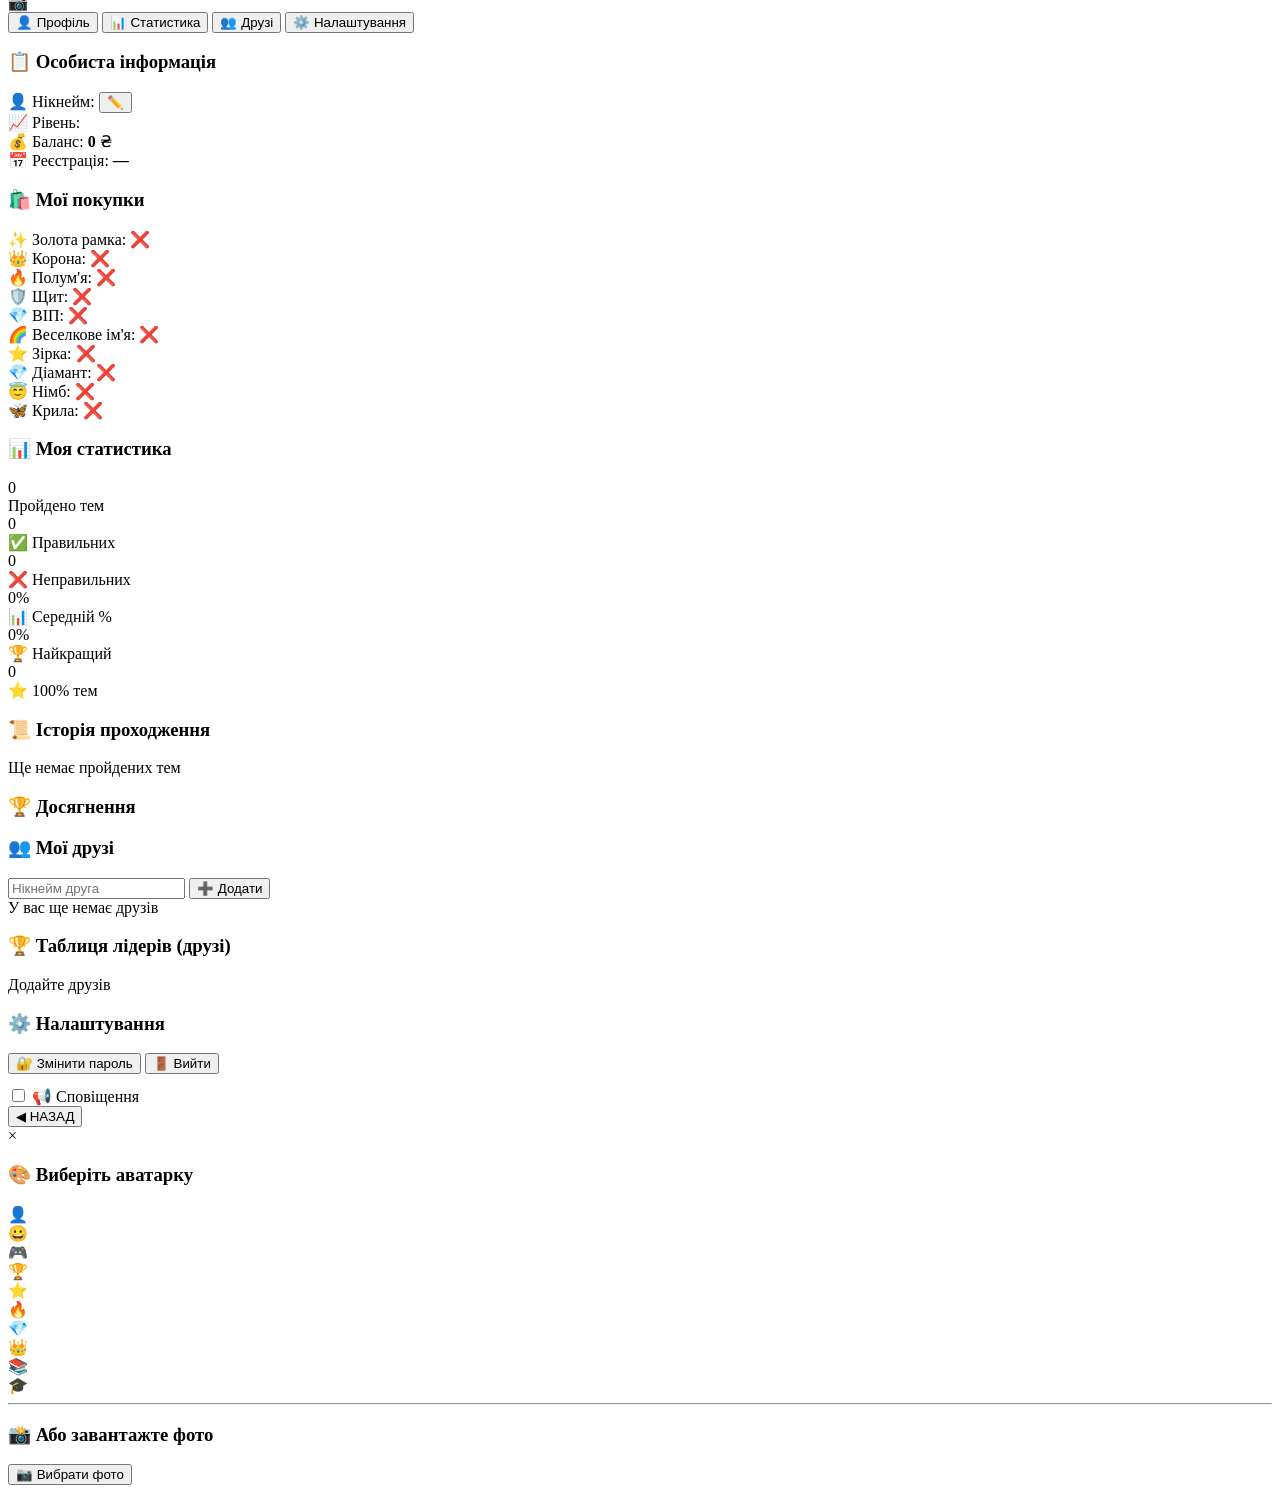
==== commit 4fdd8d21: "Update index.html" ====
--- a/index.html
+++ b/index.html
@@ -3,60 +3,90 @@
 <head>
   <meta charset="UTF-8">
   <meta name="viewport" content="width=device-width, initial-scale=1.0, user-scalable=no, viewport-fit=cover">
+  <meta name="telegram:bot" content="true">
   <title>UkrMova Pro</title>
   <link rel="stylesheet" href="css/style.css">
+  <style>
+    /* Додаткові стилі для Telegram */
+    body {
+      overflow-x: hidden;
+      -webkit-tap-highlight-color: transparent;
+    }
+    .screen {
+      animation: fadeIn 0.2s ease;
+    }
+    @keyframes fadeIn {
+      from { opacity: 0; transform: translateY(10px); }
+      to { opacity: 1; transform: translateY(0); }
+    }
+    /* Виправлення для кнопок в Telegram */
+    .btn, .shop-item, .tab-btn, .avatar-option {
+      cursor: pointer;
+      user-select: none;
+      -webkit-tap-highlight-color: transparent;
+    }
+    .btn:active, .shop-item:active, .tab-btn:active {
+      transform: scale(0.97);
+      transition: transform 0.05s;
+    }
+  </style>
 </head>
 <body>
 
   <!-- SPLASH SCREEN -->
   <div id="splash">
-    <video id="splash-video" playsinline preload="auto" muted></video>
-    <button id="startBtn">ПОЧАТИ ГРУ</button>
+    <div class="splash-bg"></div>
+    <button id="startBtn">🇺🇦 ПОЧАТИ ГРУ 🇺🇦</button>
   </div>
 
   <!-- AUTH SCREEN -->
   <div id="auth-screen" class="screen">
     <div class="card">
-      <h2 style="color:var(--gold)">UKRMOVA PRO</h2>
+      <h2 style="color:var(--gold)">📚 UKRMOVA PRO</h2>
       <input type="text" id="nick" placeholder="Нікнейм" autocomplete="off">
       <input type="password" id="pass" placeholder="Пароль" autocomplete="off">
-      <button class="btn" onclick="auth()">УВІЙТИ / ЗАРЕЄСТРУВАТИСЯ</button>
-      <p id="auth-error" style="color:red; margin-top:10px; min-height:24px;"></p>
+      <button class="btn" onclick="auth()">🔐 УВІЙТИ / ЗАРЕЄСТРУВАТИСЯ</button>
+      <p id="auth-error" style="color:red; margin-top:10px; font-size:12px;"></p>
     </div>
   </div>
 
   <!-- MENU -->
   <div id="menu" class="screen">
     <div class="card">
-      <h3 onclick="admT()" style="cursor:pointer">МЕНЮ</h3>
+      <div class="menu-header" onclick="admT()" style="cursor:pointer; margin-bottom:10px;">
+        <h3>🎮 МЕНЮ</h3>
+      </div>
       <div class="nickname" id="playerNick"></div>
-      <div class="money"><span id="mon">0</span> ₴</div>
-      <button class="btn" onclick="show('sections')">ГРАТИ</button>
-      <button class="btn" style="background:#333" onclick="loadT()">ТОП</button>
-      <button class="btn green" onclick="show('shop')">МАГАЗИН</button>
+      <div class="money">💰 <span id="mon">0</span> ₴</div>
+      <button class="btn" onclick="show('sections')">🎯 ГРАТИ</button>
+      <button class="btn" style="background:#333" onclick="loadT()">🏆 ТОП</button>
+      <button class="btn green" onclick="show('shop')">🛒 МАГАЗИН</button>
       <button class="btn" style="background:var(--purple)" onclick="show('cabinet')">📦 МОЯ СКРИНЬКА</button>
 
       <div id="admin-panel">
-        <b style="color:var(--red);cursor:pointer;font-size:18px" onclick="closeAdm()">❌ ЗАКРИТИ АДМІНКУ</b><br><br>
-        <button class="btn" id="pen-btn" style="background:var(--red)" onclick="toggleP()">ШТРАФИ: ВКЛ</button>
-        <p><b>Управління гравцями</b></p>
+        <b style="color:var(--red);cursor:pointer;font-size:16px" onclick="closeAdm()">❌ ЗАКРИТИ АДМІНКУ</b><br><br>
+        <button class="btn" id="pen-btn" style="background:var(--red)" onclick="toggleP()">⚖️ ШТРАФИ: ВКЛ</button>
+        <p><b>👑 Управління гравцями</b></p>
         <input type="text" id="a-n" placeholder="Нік гравця">
-        <button class="btn" style="background:var(--green);color:#000" onclick="edO(true)">+ ГРОШІ</button>
-        <button class="btn" style="background:var(--red)" onclick="edO(false)">- ГРОШІ</button>
-        <button class="btn danger" onclick="delU()">ВИДАЛИТИ ЗА НІКОМ</button>
-        <br><br>
-        <button class="btn" style="background:var(--blue);width:100%" onclick="loadPlayers()">ПОКАЗАТИ ВСІХ ГРАВЦІВ</button>
+        <div style="display:flex; gap:8px;">
+          <button class="btn" style="background:var(--green);color:#000;width:48%" onclick="edO(true)">💰 + ГРОШІ</button>
+          <button class="btn" style="background:var(--red);width:48%" onclick="edO(false)">💰 - ГРОШІ</button>
+        </div>
+        <button class="btn danger" onclick="delU()">🗑️ ВИДАЛИТИ ЗА НІКОМ</button>
+        <button class="btn" style="background:var(--blue);width:100%;margin-top:10px" onclick="loadPlayers()">👥 ВСІ ГРАВЦІ</button>
         <div id="player-list"></div>
-        <br><br>
-        <h4 style="color:var(--blue)">Лог входів</h4>
+        <h4 style="color:var(--blue);margin-top:15px">📋 Лог входів</h4>
         <div id="user-log" class="log-box">Завантаження...</div>
-        <button class="btn" style="background:#ff9800;margin-top:8px;width:48%;margin-right:4%" onclick="loadUserLog()">Оновити</button>
-        <button class="btn danger" style="margin-top:8px;width:48%" onclick="clearUserLog()">Очистити</button>
-        <br><br>
-        <h4 style="color:var(--blue)">Лог адмінки</h4>
+        <div style="display:flex; gap:8px;">
+          <button class="btn" style="background:#ff9800;width:48%" onclick="loadUserLog()">🔄 Оновити</button>
+          <button class="btn danger" style="width:48%" onclick="clearUserLog()">🗑️ Очистити</button>
+        </div>
+        <h4 style="color:var(--blue);margin-top:15px">📋 Лог адмінки</h4>
         <div id="admin-log" class="log-box">Завантаження...</div>
-        <button class="btn" style="background:#ff9800;margin-top:8px;width:48%;margin-right:4%" onclick="loadAdminLogs()">Оновити</button>
-        <button class="btn danger" style="margin-top:8px;width:48%" onclick="clearAdminLogs()">Очистити</button>
+        <div style="display:flex; gap:8px;">
+          <button class="btn" style="background:#ff9800;width:48%" onclick="loadAdminLogs()">🔄 Оновити</button>
+          <button class="btn danger" style="width:48%" onclick="clearAdminLogs()">🗑️ Очистити</button>
+        </div>
       </div>
     </div>
   </div>
@@ -64,7 +94,7 @@
   <!-- SHOP -->
   <div id="shop" class="screen">
     <div class="card">
-      <h2>Магазин</h2>
+      <h2>🛒 МАГАЗИН</h2>
       <div class="shop-grid">
         <div class="shop-item" data-item="gold_frame">✨ Золота рамка — 1000 ₴</div>
         <div class="shop-item" data-item="crown">👑 Корона — 2000 ₴</div>
@@ -77,74 +107,76 @@
         <div class="shop-item" data-item="halo">😇 Німб — 6000 ₴</div>
         <div class="shop-item" data-item="wings">🦋 Крила — 7000 ₴</div>
       </div>
-      <button class="btn" onclick="show('menu')">НАЗАД</button>
+      <button class="btn" onclick="show('menu')">◀ НАЗАД</button>
     </div>
   </div>
 
   <!-- SECTIONS -->
   <div id="sections" class="screen">
     <div class="card">
-      <h2>Обери розділ</h2>
+      <h2>📚 ОБЕРИ РОЗДІЛ</h2>
       <button class="btn theme-btn" onclick="show('imennyky')">📖 Іменники</button>
       <button class="btn theme-btn" onclick="show('prykmetnyky')">📝 Прикметники</button>
       <button class="btn theme-btn" onclick="show('chyslivnyky')">🔢 Числівники</button>
       <button class="btn theme-btn" onclick="show('frazeologizmy')">💬 Фразеологізми</button>
-      <button class="btn red" onclick="show('menu')">НАЗАД</button>
+      <button class="btn red" onclick="show('menu')">◀ НАЗАД</button>
     </div>
   </div>
 
   <!-- Іменники -->
   <div id="imennyky" class="screen">
     <div class="card">
-      <h2>Іменники</h2>
+      <h2>📖 Іменники</h2>
       <button class="btn theme-btn" onclick="startTheme('vydminy')">Відміни іменників</button>
       <button class="btn theme-btn" onclick="startTheme('orudnyi_1vidmina')">Орудний відмінок 1 відміни</button>
-      <button class="btn red" onclick="show('sections')">НАЗАД</button>
+      <button class="btn red" onclick="show('sections')">◀ НАЗАД</button>
     </div>
   </div>
 
   <!-- Прикметники -->
   <div id="prykmetnyky" class="screen">
     <div class="card">
-      <h2>Прикметники</h2>
+      <h2>📝 Прикметники</h2>
       <button class="btn theme-btn" onclick="startTheme('prykmetnyky')">Прикметники</button>
       <button class="btn theme-btn" onclick="startTheme('grupy_prykmetnykiv')">Групи за значенням</button>
       <button class="btn theme-btn" onclick="startTheme('prykmetnyky_stupeni')">Ступені порівняння</button>
       <button class="btn theme-btn" onclick="startTheme('prykmetnyky_stupeni_2')">Ступені порівняння 2</button>
       <button class="btn theme-btn" onclick="startTheme('ne_z_prykmetnykamy')">Правопис НЕ</button>
-      <button class="btn red" onclick="show('sections')">НАЗАД</button>
+      <button class="btn red" onclick="show('sections')">◀ НАЗАД</button>
     </div>
   </div>
 
   <!-- Числівники -->
   <div id="chyslivnyky" class="screen">
     <div class="card">
-      <h2>Числівники</h2>
+      <h2>🔢 Числівники</h2>
       <button class="btn theme-btn" onclick="startTheme('chyslivnyky_1')">Числівники №1</button>
       <button class="btn theme-btn" onclick="startTheme('chyslivnyky_2')">Числівники №2</button>
-      <button class="btn red" onclick="show('sections')">НАЗАД</button>
+      <button class="btn red" onclick="show('sections')">◀ НАЗАД</button>
     </div>
   </div>
 
   <!-- Фразеологізми -->
   <div id="frazeologizmy" class="screen">
     <div class="card">
-      <h2>Фразеологізми</h2>
-      <button class="btn theme-btn" onclick="startTheme('frazeologizmy1')">ЗАВДАННЯ 1</button>
-      <button class="btn theme-btn" onclick="startTheme('frazeologizmy2')">ЗАВДАННЯ 2</button>
-      <button class="btn theme-btn" onclick="startTheme('frazeologizmy3')">ЗАВДАННЯ 3</button>
-      <button class="btn theme-btn" onclick="startTheme('frazeologizmy4')">ЗАВДАННЯ 4</button>
-      <button class="btn theme-btn" onclick="startTheme('frazeologizmy5')">ЗАВДАННЯ 5</button>
-      <button class="btn theme-btn" onclick="startTheme('frazeologizmy6')">ЗАВДАННЯ 6</button>
-      <button class="btn theme-btn" onclick="startTheme('frazeologizmy7')">ЗАВДАННЯ 7</button>
-      <button class="btn theme-btn" onclick="startTheme('frazeologizmy8')">ЗАВДАННЯ 8</button>
-      <button class="btn theme-btn" onclick="startTheme('frazeologizmy9')">ЗАВДАННЯ 9</button>
-      <button class="btn theme-btn" onclick="startTheme('frazeologizmy10')">ЗАВДАННЯ 10</button>
-      <button class="btn theme-btn" onclick="startTheme('frazeologizmy11')">ЗАВДАННЯ 11</button>
-      <button class="btn theme-btn" onclick="startTheme('frazeologizmy12')">ЗАВДАННЯ 12</button>
-      <button class="btn theme-btn" onclick="startTheme('frazeologizmy13')">ЗАВДАННЯ 13</button>
-      <button class="btn theme-btn" onclick="startTheme('frazeologizmy14')">ЗАВДАННЯ 14</button>
-      <button class="btn red" onclick="show('sections')">НАЗАД</button>
+      <h2>💬 Фразеологізми</h2>
+      <div class="shop-grid" style="grid-template-columns: repeat(2, 1fr);">
+        <button class="btn theme-btn" onclick="startTheme('frazeologizmy1')">📖 1</button>
+        <button class="btn theme-btn" onclick="startTheme('frazeologizmy2')">📖 2</button>
+        <button class="btn theme-btn" onclick="startTheme('frazeologizmy3')">📖 3</button>
+        <button class="btn theme-btn" onclick="startTheme('frazeologizmy4')">📖 4</button>
+        <button class="btn theme-btn" onclick="startTheme('frazeologizmy5')">📖 5</button>
+        <button class="btn theme-btn" onclick="startTheme('frazeologizmy6')">📖 6</button>
+        <button class="btn theme-btn" onclick="startTheme('frazeologizmy7')">📖 7</button>
+        <button class="btn theme-btn" onclick="startTheme('frazeologizmy8')">📖 8</button>
+        <button class="btn theme-btn" onclick="startTheme('frazeologizmy9')">📖 9</button>
+        <button class="btn theme-btn" onclick="startTheme('frazeologizmy10')">📖 10</button>
+        <button class="btn theme-btn" onclick="startTheme('frazeologizmy11')">📖 11</button>
+        <button class="btn theme-btn" onclick="startTheme('frazeologizmy12')">📖 12</button>
+        <button class="btn theme-btn" onclick="startTheme('frazeologizmy13')">📖 13</button>
+        <button class="btn theme-btn" onclick="startTheme('frazeologizmy14')">📖 14</button>
+      </div>
+      <button class="btn red" onclick="show('sections')">◀ НАЗАД</button>
     </div>
   </div>
 
@@ -154,16 +186,16 @@
       <h3 id="qtext"></h3>
       <div id="feedback"></div>
       <div id="abox"></div>
-      <button class="btn red" style="margin-top:20px;" onclick="show('sections')">НАЗАД</button>
+      <button class="btn red" onclick="show('sections')">◀ НАЗАД</button>
     </div>
   </div>
 
   <!-- TOP -->
   <div id="top" class="screen">
     <div class="card">
-      <h3>🏆 ТОП 1000</h3>
-      <div id="tlist">Завантаження...</div>
-      <button class="btn" onclick="show('menu')">НАЗАД</button>
+      <h3>🏆 ТОП ГРАВЦІВ</h3>
+      <div id="tlist" style="max-height:400px; overflow-y:auto;">Завантаження...</div>
+      <button class="btn" onclick="show('menu')">◀ НАЗАД</button>
     </div>
   </div>
 
@@ -179,7 +211,7 @@
       </div>
 
       <div class="cabinet-tabs">
-        <button class="tab-btn active" data-tab="profile">📋 Профіль</button>
+        <button class="tab-btn active" data-tab="profile">👤 Профіль</button>
         <button class="tab-btn" data-tab="stats">📊 Статистика</button>
         <button class="tab-btn" data-tab="friends">👥 Друзі</button>
         <button class="tab-btn" data-tab="settings">⚙️ Налаштування</button>
@@ -189,10 +221,10 @@
         <div class="cabinet-section">
           <h3>📋 Особиста інформація</h3>
           <div class="info-grid">
-            <div class="info-item"><span>Нікнейм:</span> <strong id="cabNick"></strong> <button class="edit-btn" onclick="editNick()">✏️</button></div>
-            <div class="info-item"><span>Рівень:</span> <strong id="cabLevel"></strong> <span id="levelBadge"></span></div>
-            <div class="info-item"><span>Баланс:</span> <strong id="cabMoney">0</strong> ₴</div>
-            <div class="info-item"><span>Реєстрація:</span> <strong id="regDate">—</strong></div>
+            <div class="info-item"><span>👤 Нікнейм:</span> <strong id="cabNick"></strong> <button class="edit-btn" onclick="editNick()">✏️</button></div>
+            <div class="info-item"><span>📈 Рівень:</span> <strong id="cabLevel"></strong> <span id="levelBadge"></span></div>
+            <div class="info-item"><span>💰 Баланс:</span> <strong id="cabMoney">0</strong> ₴</div>
+            <div class="info-item"><span>📅 Реєстрація:</span> <strong id="regDate">—</strong></div>
           </div>
         </div>
         <div class="cabinet-section">
@@ -217,11 +249,11 @@
           <h3>📊 Моя статистика</h3>
           <div class="stats-grid">
             <div class="stat-card"><div class="stat-value" id="totalThemes">0</div><div class="stat-label">Пройдено тем</div></div>
-            <div class="stat-card"><div class="stat-value" id="correctAnswers">0</div><div class="stat-label">Правильних</div></div>
-            <div class="stat-card"><div class="stat-value" id="wrongAnswers">0</div><div class="stat-label">Неправильних</div></div>
-            <div class="stat-card"><div class="stat-value" id="avgPercent">0%</div><div class="stat-label">Середній %</div></div>
-            <div class="stat-card"><div class="stat-value" id="bestResult">0%</div><div class="stat-label">Найкращий</div></div>
-            <div class="stat-card"><div class="stat-value" id="perfectCount">0</div><div class="stat-label">100% тем</div></div>
+            <div class="stat-card"><div class="stat-value" id="correctAnswers">0</div><div class="stat-label">✅ Правильних</div></div>
+            <div class="stat-card"><div class="stat-value" id="wrongAnswers">0</div><div class="stat-label">❌ Неправильних</div></div>
+            <div class="stat-card"><div class="stat-value" id="avgPercent">0%</div><div class="stat-label">📊 Середній %</div></div>
+            <div class="stat-card"><div class="stat-value" id="bestResult">0%</div><div class="stat-label">🏆 Найкращий</div></div>
+            <div class="stat-card"><div class="stat-value" id="perfectCount">0</div><div class="stat-label">⭐ 100% тем</div></div>
           </div>
         </div>
         <div class="cabinet-section">
@@ -244,7 +276,7 @@
           <div class="friends-list" id="friendsList">У вас ще немає друзів</div>
         </div>
         <div class="cabinet-section">
-          <h3>🏆 Таблиця лідерів</h3>
+          <h3>🏆 Таблиця лідерів (друзі)</h3>
           <div class="leaderboard-friends" id="leaderboardFriends">Додайте друзів</div>
         </div>
       </div>
@@ -269,7 +301,7 @@
   <div id="avatarModal" class="modal">
     <div class="modal-content">
       <span class="modal-close" onclick="closeAvatarModal()">&times;</span>
-      <h3>Виберіть аватарку</h3>
+      <h3>🎨 Виберіть аватарку</h3>
       <div class="avatar-options">
         <div class="avatar-option" onclick="setAvatar('👤')">👤</div>
         <div class="avatar-option" onclick="setAvatar('😀')">😀</div>
@@ -283,7 +315,7 @@
         <div class="avatar-option" onclick="setAvatar('🎓')">🎓</div>
       </div>
       <hr>
-      <h3>Або завантажте фото</h3>
+      <h3>📸 Або завантажте фото</h3>
       <input type="file" id="avatarFile" accept="image/*" style="display:none">
       <button class="btn small" onclick="document.getElementById('avatarFile').click()">📷 Вибрати фото</button>
       <div id="avatarPreview"></div>
--- a/css/style.css
+++ b/css/style.css
@@ -1,628 +1,25 @@
-:root {
-  --blue: #00a2ff;
-  --red: #ff4d4d;
-  --green: #2ecc71;
-  --gold: #f1c40f;
-  --dark: #d32f2f;
-  --purple: #9b59b6;
+/* Нові ефекти для магазину */
+.rainbow-text {
+  background: linear-gradient(45deg, red, orange, yellow, green, blue, indigo, violet);
+  -webkit-background-clip: text;
+  background-clip: text;
+  color: transparent;
+  animation: rainbow 3s linear infinite;
 }
 
-body {
-  margin: 0;
-  padding: 0;
-  background: linear-gradient(rgba(0,0,0,0.3), rgba(0,0,0,0.3)),
-              url('https://file.garden/aZHnP_3ch2qR4tWj/61faf7df-bcea-4915-be1f-680907b3eb8f.jpg') center/cover no-repeat fixed;
-  color: #fff;
-  font-family: sans-serif;
-  min-height: 100vh;
-}
-
-/* SPLASH SCREEN */
-#splash {
-  position: fixed;
-  inset: 0;
-  z-index: 9999;
-  background: linear-gradient(rgba(0,0,0,0.6), rgba(0,0,0,0.6)),
-              url('https://file.garden/aZHnP_3ch2qR4tWj/61faf7df-bcea-4915-be1f-680907b3eb8f.jpg') center/cover no-repeat;
-  display: flex;
-  align-items: center;
-  justify-content: center;
-  flex-direction: column;
-}
-
-#splash-video {
-  width: 100%;
-  height: 100%;
-  object-fit: cover;
-  position: absolute;
-  top: 0;
-  left: 0;
-  opacity: 1;
-}
-
-#startBtn {
-  position: relative;
-  z-index: 10000;
-  padding: 24px 70px;
-  font-size: 36px;
-  font-weight: bold;
-  background: linear-gradient(45deg, #FFD700, #FFEA80);
-  color: #00204A;
-  border: 4px solid #FFFFFF;
-  border-radius: 60px;
-  cursor: pointer;
-  box-shadow: 0 10px 40px rgba(0,0,0,0.6);
-  transition: all 0.4s ease;
-}
-
-#startBtn:active {
-  transform: scale(0.98);
-}
-
-/* SCREENS */
-.screen {
-  display: none;
-  flex-direction: column;
-  min-height: 100vh;
-  padding: 20px;
-  box-sizing: border-box;
-  align-items: center;
-  justify-content: center;
-}
-
-.card {
-  background: rgba(255,255,255,0.88);
-  backdrop-filter: blur(10px);
-  padding: 20px;
-  border-radius: 20px;
-  border: 1px solid #444;
-  margin: auto;
-  width: 100%;
-  max-width: 380px;
-  box-shadow: 0 0 20px rgba(0,0,0,0.4);
-  color: #000;
-}
-
-.btn {
-  background: var(--blue);
-  color: #fff;
-  border: none;
-  padding: 14px;
-  border-radius: 12px;
-  font-weight: 700;
-  width: 100%;
-  margin: 6px 0;
-  cursor: pointer;
-  text-transform: uppercase;
-  transition: all 0.2s;
-}
-
-.btn:active {
-  transform: scale(0.98);
-}
-
-.btn.green {
-  background: var(--green);
-}
-
-.btn.danger {
-  background: var(--dark);
-}
-
-.btn.red {
-  background: var(--red);
-}
-
-.btn.theme-btn {
-  background: #9c27b0;
-  color: white;
-}
-
-.money {
-  font-size: 32px;
-  font-weight: 900;
-  color: var(--gold);
-  text-shadow: 0 0 10px #f1c40f;
-}
-
-.nickname {
-  font-size: 28px;
-  font-weight: bold;
-  margin: 10px 0;
-  cursor: pointer;
+@keyframes rainbow {
+  0% { filter: hue-rotate(0deg); }
+  100% { filter: hue-rotate(360deg); }
 }
 
 .gold-nick {
-  color: var(--gold);
-  text-shadow: 0 0 10px var(--gold);
+  color: #f1c40f;
+  text-shadow: 0 0 5px #f1c40f;
 }
 
-input {
-  background: #f5f5f5;
-  border: 1px solid #444;
-  padding: 10px;
-  border-radius: 8px;
-  color: #000;
-  width: 90%;
-  margin-bottom: 8px;
-}
-
-.shop-item {
-  background: #eee;
-  padding: 12px;
-  margin: 8px 0;
-  border-radius: 10px;
-  cursor: pointer;
-  text-align: center;
-}
-
-.shop-grid {
-  display: grid;
-  grid-template-columns: repeat(2, 1fr);
-  gap: 12px;
-}
-
-.log-box {
-  max-height: 220px;
+/* Стилі для ТОПу */
+#tlist {
+  max-height: 500px;
   overflow-y: auto;
-  border: 1px solid #ccc;
-  padding: 10px;
-  margin: 10px 0;
-  background: #f8f8f8;
-  border-radius: 8px;
-  color: #000;
-}
-
-.log-entry {
-  padding: 4px 0;
-  border-bottom: 1px solid #eee;
-}
-
-#admin-panel {
-  border: 2px dashed var(--red);
-  padding: 20px;
-  margin-top: 15px;
-  display: none;
-  background: rgba(255,255,255,0.92);
-  text-align: left;
-  border-radius: 15px;
-  max-height: 80vh;
-  overflow-y: auto;
-}
-
-#feedback {
-  text-align: center;
-  font-size: 48px;
-  font-weight: bold;
-  margin: 20px 0;
-  min-height: 60px;
-}
-
-.correct {
-  color: #2ecc71;
-}
-
-.wrong {
-  color: #ff4d4d;
-}
-
-.summary {
-  font-size: 24px;
-  line-height: 1.6;
-  margin: 30px 0;
-  text-align: center;
-}
-
-.summary strong {
-  font-size: 28px;
-}
-
-#abox {
-  display: flex;
-  flex-direction: column;
-  gap: 10px;
   margin: 15px 0;
 }
-
-/* CABINET */
-.cabinet-card {
-  max-width: 450px;
-  width: 100%;
-  max-height: 90vh;
-  overflow-y: auto;
-  padding: 20px;
-}
-
-.cabinet-header {
-  display: flex;
-  justify-content: space-between;
-  align-items: center;
-  margin-bottom: 20px;
-  padding-bottom: 15px;
-  border-bottom: 2px solid var(--gold);
-}
-
-.cabinet-header h2 {
-  margin: 0;
-  font-size: 18px;
-}
-
-.avatar-wrapper {
-  position: relative;
-  cursor: pointer;
-}
-
-.avatar {
-  width: 60px;
-  height: 60px;
-  border-radius: 50%;
-  background: linear-gradient(135deg, var(--gold), #e67e22);
-  display: flex;
-  align-items: center;
-  justify-content: center;
-  font-size: 32px;
-  box-shadow: 0 4px 10px rgba(0,0,0,0.2);
-  overflow: hidden;
-}
-
-.avatar img {
-  width: 100%;
-  height: 100%;
-  object-fit: cover;
-}
-
-.avatar-edit-btn {
-  position: absolute;
-  bottom: -5px;
-  right: -5px;
-  background: var(--gold);
-  border-radius: 50%;
-  width: 22px;
-  height: 22px;
-  font-size: 12px;
-  display: flex;
-  align-items: center;
-  justify-content: center;
-  color: #000;
-}
-
-.cabinet-tabs {
-  display: flex;
-  gap: 8px;
-  margin-bottom: 20px;
-  flex-wrap: wrap;
-}
-
-.tab-btn {
-  background: #2a2a3a;
-  border: none;
-  padding: 8px 16px;
-  border-radius: 20px;
-  cursor: pointer;
-  font-weight: bold;
-  font-size: 14px;
-  color: white;
-}
-
-.tab-btn.active {
-  background: var(--gold);
-  color: #000;
-}
-
-.cabinet-tab {
-  display: none;
-}
-
-.cabinet-tab.active {
-  display: block;
-}
-
-.cabinet-section {
-  background: rgba(255,255,255,0.9);
-  border-radius: 16px;
-  padding: 15px;
-  margin-bottom: 15px;
-  color: #000;
-}
-
-.cabinet-section h3 {
-  margin-bottom: 12px;
-  font-size: 16px;
-  color: #333;
-}
-
-.info-grid {
-  display: grid;
-  grid-template-columns: repeat(auto-fit, minmax(160px, 1fr));
-  gap: 10px;
-}
-
-.info-item {
-  background: #f0f0f0;
-  padding: 10px;
-  border-radius: 12px;
-  display: flex;
-  justify-content: space-between;
-  align-items: center;
-  flex-wrap: wrap;
-  gap: 5px;
-  font-size: 14px;
-}
-
-.info-item span:first-child {
-  color: #666;
-}
-
-.edit-btn {
-  background: var(--gold);
-  border: none;
-  padding: 4px 8px;
-  border-radius: 8px;
-  cursor: pointer;
-  font-size: 12px;
-}
-
-.stats-grid {
-  display: grid;
-  grid-template-columns: repeat(3, 1fr);
-  gap: 8px;
-}
-
-.stat-card {
-  background: linear-gradient(135deg, #2c3e50, #1a2632);
-  padding: 10px;
-  border-radius: 12px;
-  text-align: center;
-  color: white;
-}
-
-.stat-value {
-  font-size: 20px;
-  font-weight: bold;
-  color: var(--gold);
-}
-
-.stat-label {
-  font-size: 10px;
-  color: #aaa;
-  margin-top: 4px;
-}
-
-.badges-grid {
-  display: flex;
-  flex-wrap: wrap;
-  gap: 8px;
-}
-
-.badge {
-  background: linear-gradient(135deg, var(--gold), #e67e22);
-  padding: 5px 10px;
-  border-radius: 20px;
-  font-size: 11px;
-  font-weight: bold;
-  color: #000;
-}
-
-.badge.locked {
-  background: #555;
-  color: #aaa;
-  filter: grayscale(0.5);
-}
-
-.purchases-grid {
-  display: flex;
-  flex-direction: column;
-  gap: 6px;
-}
-
-.purchase-item {
-  display: flex;
-  justify-content: space-between;
-  padding: 8px;
-  background: #f0f0f0;
-  border-radius: 10px;
-  font-size: 14px;
-}
-
-.history-list {
-  max-height: 180px;
-  overflow-y: auto;
-}
-
-.history-item {
-  display: flex;
-  justify-content: space-between;
-  padding: 8px;
-  border-bottom: 1px solid #ddd;
-  font-size: 12px;
-}
-
-.history-percent {
-  font-weight: bold;
-  color: var(--gold);
-}
-
-.settings-row {
-  display: flex;
-  gap: 10px;
-  flex-wrap: wrap;
-}
-
-.btn.small {
-  padding: 8px 16px;
-  font-size: 13px;
-  width: auto;
-}
-
-.add-friend {
-  display: flex;
-  gap: 8px;
-  margin-bottom: 15px;
-}
-
-.add-friend input {
-  flex: 1;
-  margin: 0;
-  padding: 10px;
-}
-
-.friends-list {
-  max-height: 200px;
-  overflow-y: auto;
-}
-
-.friend-item {
-  display: flex;
-  justify-content: space-between;
-  align-items: center;
-  padding: 8px;
-  border-bottom: 1px solid #ddd;
-}
-
-.friend-info {
-  display: flex;
-  align-items: center;
-  gap: 8px;
-}
-
-.friend-avatar {
-  font-size: 24px;
-}
-
-.friend-name {
-  font-weight: bold;
-  font-size: 14px;
-}
-
-.friend-points {
-  color: var(--gold);
-  font-size: 12px;
-}
-
-.remove-friend {
-  background: var(--red);
-  border: none;
-  padding: 4px 8px;
-  border-radius: 6px;
-  color: white;
-  font-size: 11px;
-  cursor: pointer;
-}
-
-.leaderboard-friends {
-  max-height: 250px;
-  overflow-y: auto;
-}
-
-.leaderboard-item {
-  display: flex;
-  align-items: center;
-  gap: 10px;
-  padding: 8px;
-  border-bottom: 1px solid #ddd;
-}
-
-.leaderboard-rank {
-  font-weight: bold;
-  color: var(--gold);
-  width: 30px;
-  font-size: 14px;
-}
-
-.leaderboard-name {
-  flex: 1;
-  font-size: 14px;
-}
-
-.leaderboard-points {
-  font-weight: bold;
-  font-size: 14px;
-}
-
-/* MODAL */
-.modal {
-  display: none;
-  position: fixed;
-  z-index: 2000;
-  left: 0;
-  top: 0;
-  width: 100%;
-  height: 100%;
-  background: rgba(0,0,0,0.9);
-  align-items: center;
-  justify-content: center;
-}
-
-.modal-content {
-  background: #1e1e2e;
-  padding: 20px;
-  border-radius: 24px;
-  max-width: 320px;
-  width: 90%;
-  text-align: center;
-  color: white;
-}
-
-.modal-close {
-  float: right;
-  font-size: 24px;
-  cursor: pointer;
-  color: #aaa;
-}
-
-.avatar-options {
-  display: flex;
-  flex-wrap: wrap;
-  gap: 12px;
-  justify-content: center;
-  margin: 15px 0;
-}
-
-.avatar-option {
-  font-size: 32px;
-  cursor: pointer;
-  padding: 8px;
-  border-radius: 50%;
-  transition: 0.1s;
-}
-
-.avatar-option:active {
-  background: var(--gold);
-  transform: scale(0.9);
-}
-
-#avatarPreview img {
-  width: 80px;
-  height: 80px;
-  border-radius: 50%;
-  object-fit: cover;
-}
-
-/* NOTIFICATION */
-.notification-toast {
-  position: fixed;
-  bottom: 20px;
-  left: 50%;
-  transform: translateX(-50%) translateY(100px);
-  background: var(--gold);
-  color: #000;
-  padding: 10px 16px;
-  border-radius: 30px;
-  font-weight: bold;
-  font-size: 13px;
-  z-index: 1500;
-  transition: transform 0.2s;
-  white-space: nowrap;
-  max-width: 90%;
-  white-space: normal;
-  text-align: center;
-}
-
-.notification-toast.show {
-  transform: translateX(-50%) translateY(0);
-}
-
-@keyframes fadeIn {
-  from { opacity: 0; }
-  to { opacity: 1; }
-}
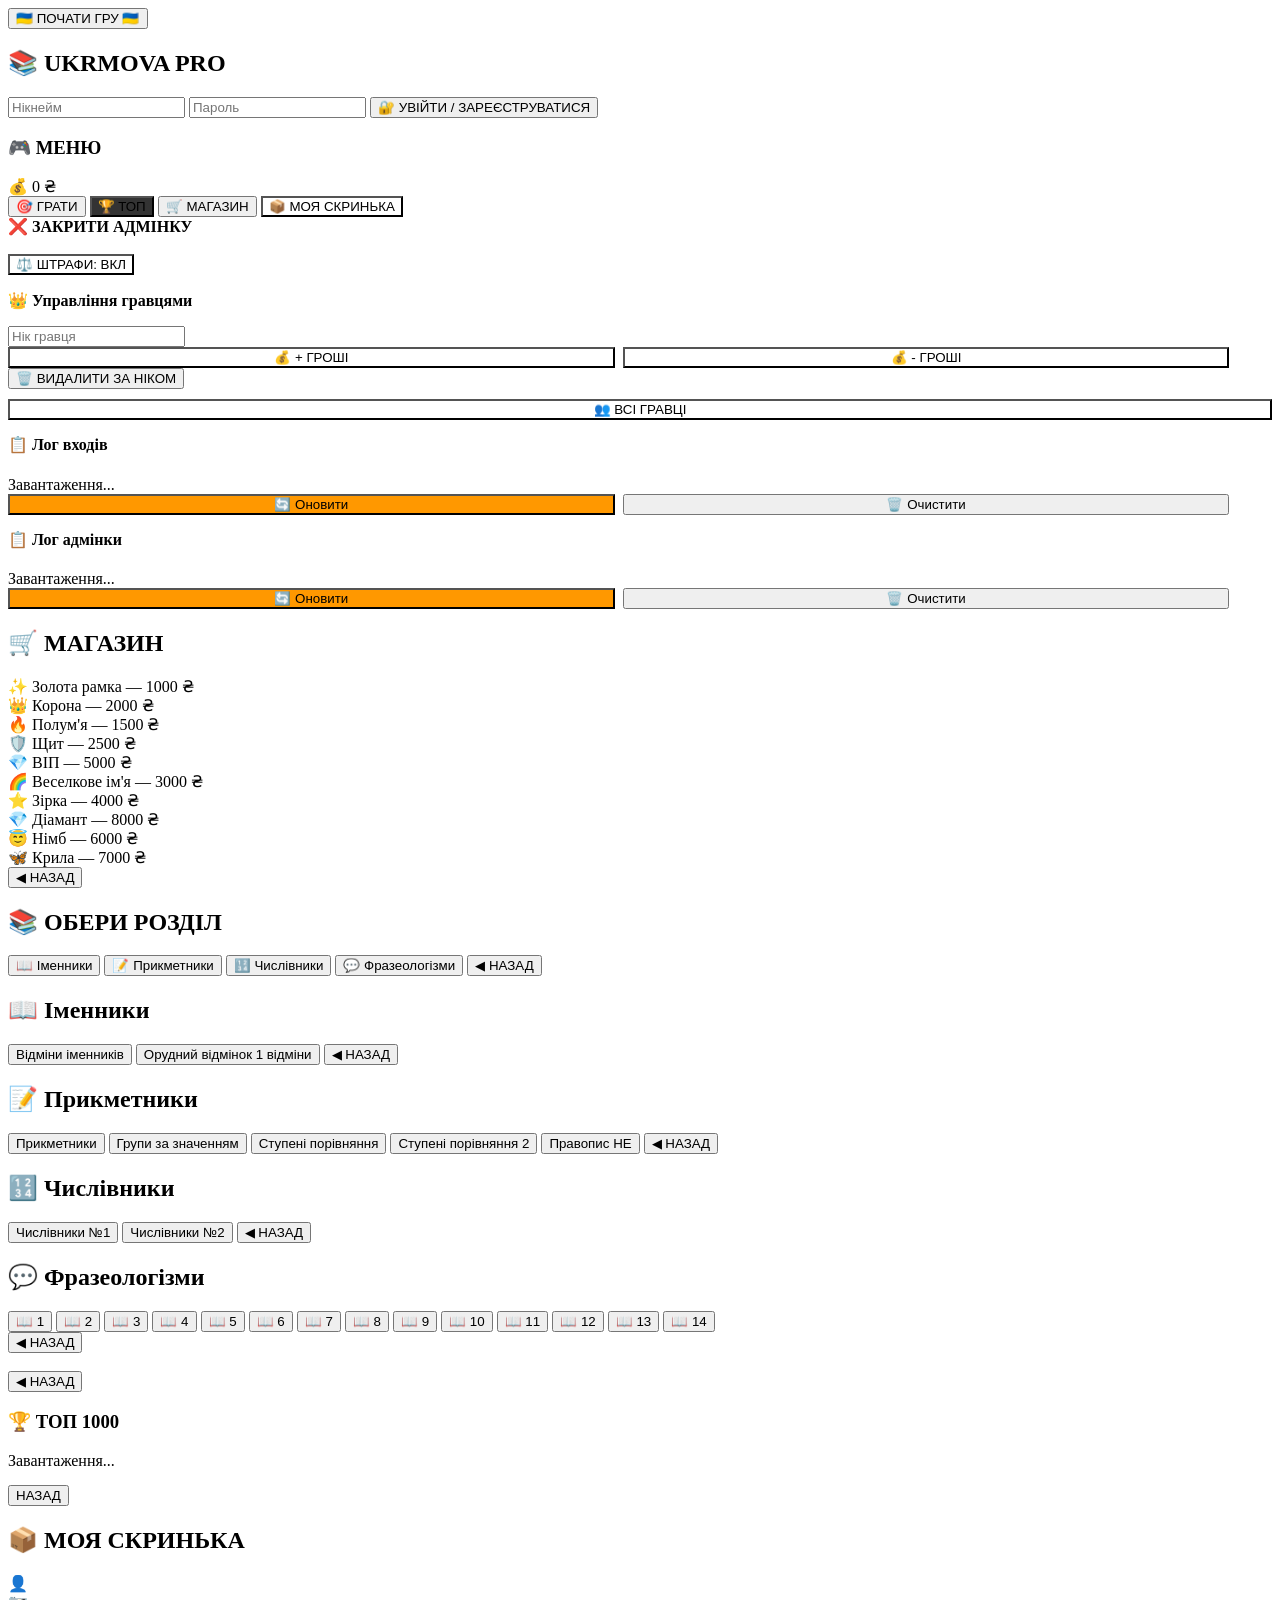
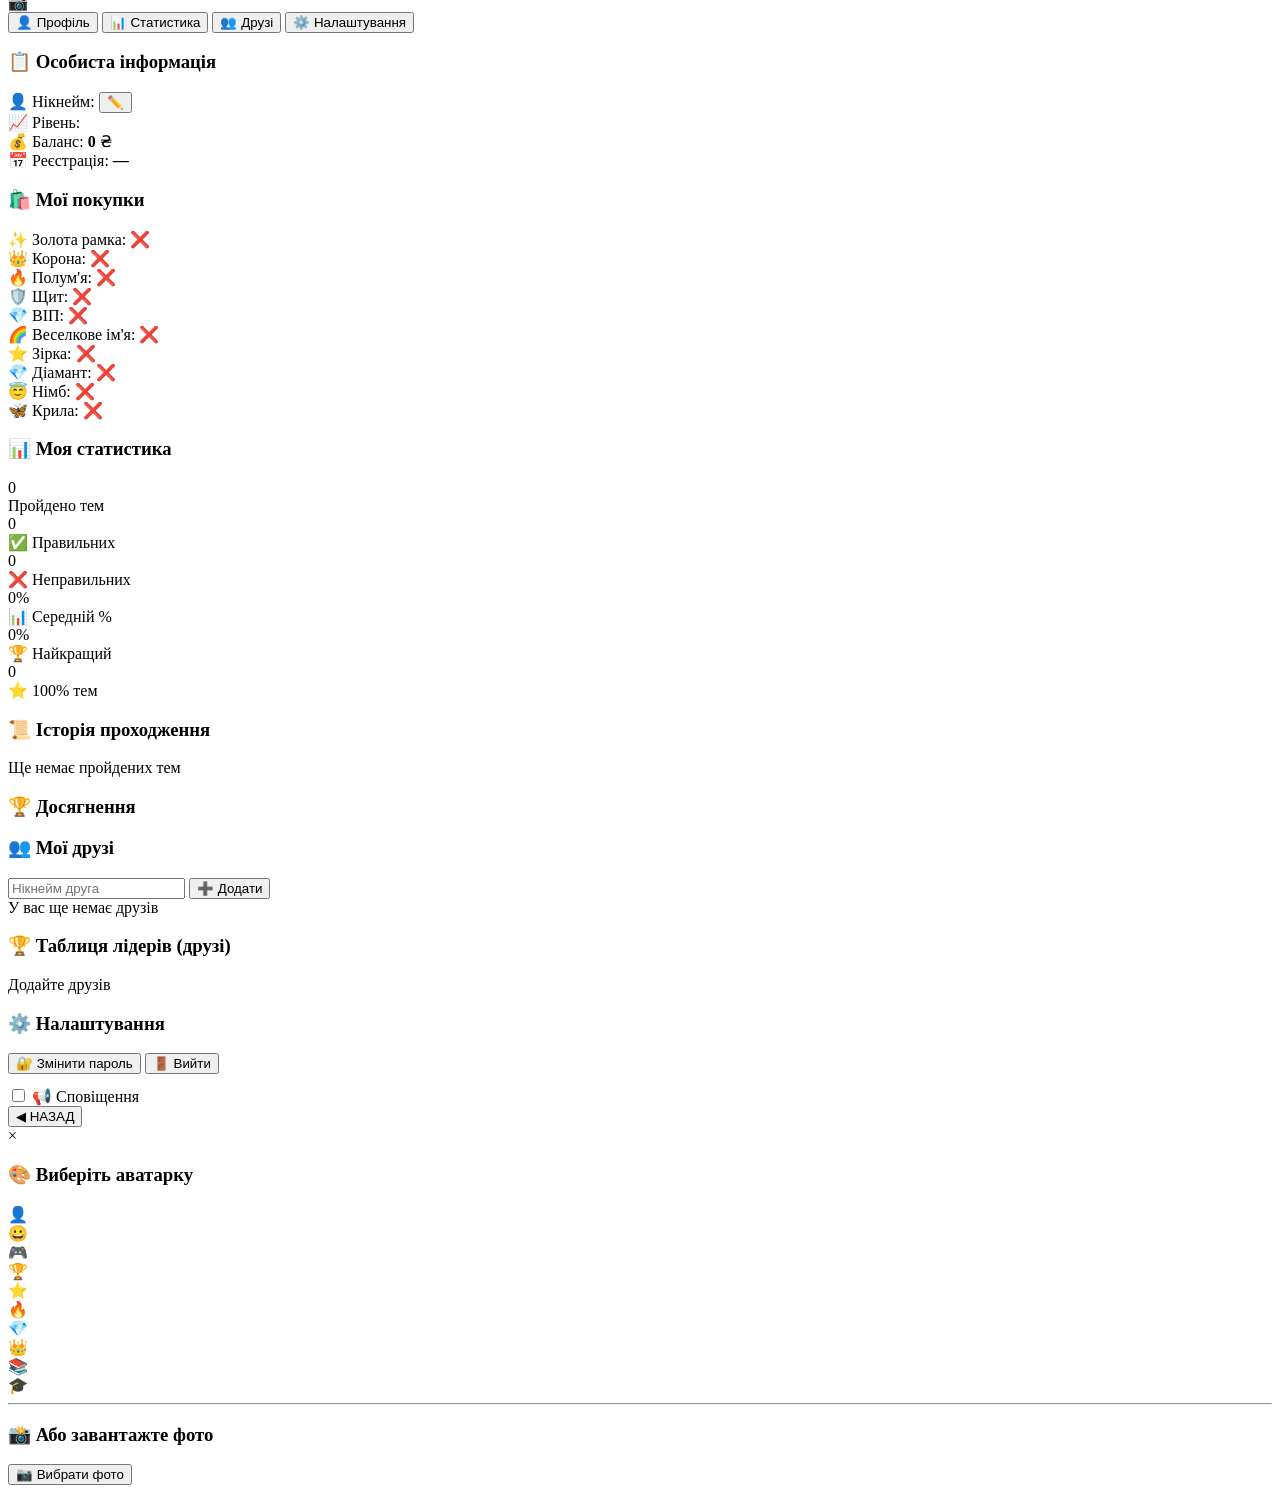
==== commit 8727edd3: "Update index.html" ====
--- a/index.html
+++ b/index.html
@@ -190,12 +190,12 @@
     </div>
   </div>
 
-  <!-- TOP -->
+   <!-- TOP -->
   <div id="top" class="screen">
     <div class="card">
-      <h3>🏆 ТОП ГРАВЦІВ</h3>
-      <div id="tlist" style="max-height:400px; overflow-y:auto;">Завантаження...</div>
-      <button class="btn" onclick="show('menu')">◀ НАЗАД</button>
+      <h3>🏆 ТОП 1000</h3>
+      <div id="tlist" style="max-height: 500px; overflow-y: auto;">Завантаження...</div>
+      <button class="btn" onclick="show('menu')">НАЗАД</button>
     </div>
   </div>
 
@@ -327,6 +327,9 @@
   <script src="js/themes.js"></script>
   <script src="js/main.js"></script>
   <script src="js/cabinet.js"></script>
-
+  <script src="js/firebase.js"></script>
+  <script src="js/themes.js"></script>
+  <script src="js/main.js"></script>
+  <script src="js/cabinet.js"></script>
 </body>
 </html>
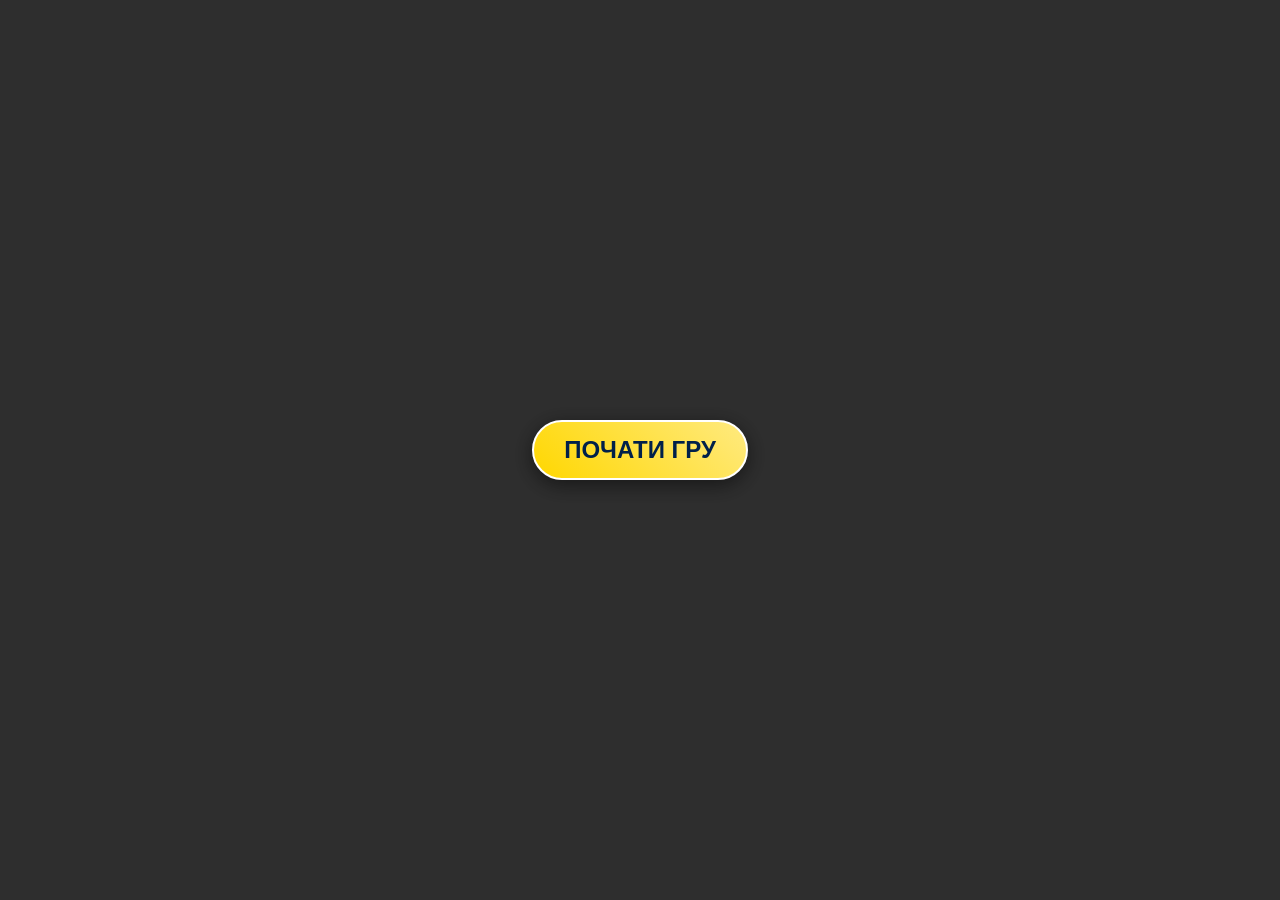
==== commit 3933c76c: "Update index.html" ====
--- a/index.html
+++ b/index.html
@@ -3,90 +3,68 @@
 <head>
   <meta charset="UTF-8">
   <meta name="viewport" content="width=device-width, initial-scale=1.0, user-scalable=no, viewport-fit=cover">
-  <meta name="telegram:bot" content="true">
   <title>UkrMova Pro</title>
   <link rel="stylesheet" href="css/style.css">
-  <style>
-    /* Додаткові стилі для Telegram */
-    body {
-      overflow-x: hidden;
-      -webkit-tap-highlight-color: transparent;
-    }
-    .screen {
-      animation: fadeIn 0.2s ease;
-    }
-    @keyframes fadeIn {
-      from { opacity: 0; transform: translateY(10px); }
-      to { opacity: 1; transform: translateY(0); }
-    }
-    /* Виправлення для кнопок в Telegram */
-    .btn, .shop-item, .tab-btn, .avatar-option {
-      cursor: pointer;
-      user-select: none;
-      -webkit-tap-highlight-color: transparent;
-    }
-    .btn:active, .shop-item:active, .tab-btn:active {
-      transform: scale(0.97);
-      transition: transform 0.05s;
-    }
-  </style>
 </head>
-<body>
+  <script src="js/firebase.js"></script>
+  <script src="js/themes.js"></script>
+  <script src="js/main.js"></script>
+  <script src="js/cabinet.js"></script>
+    <script src="js/firebase.js"></script>
+  <script src="js/themes.js"></script>
+  <script src="js/main.js"></script>
+  <script src="js/cabinet.js"></script>
+</body>
 
   <!-- SPLASH SCREEN -->
   <div id="splash">
-    <div class="splash-bg"></div>
-    <button id="startBtn">🇺🇦 ПОЧАТИ ГРУ 🇺🇦</button>
+    <video id="splash-video" playsinline preload="auto" muted></video>
+    <button id="startBtn">ПОЧАТИ ГРУ</button>
   </div>
 
   <!-- AUTH SCREEN -->
   <div id="auth-screen" class="screen">
     <div class="card">
-      <h2 style="color:var(--gold)">📚 UKRMOVA PRO</h2>
+      <h2 style="color:var(--gold)">UKRMOVA PRO</h2>
       <input type="text" id="nick" placeholder="Нікнейм" autocomplete="off">
       <input type="password" id="pass" placeholder="Пароль" autocomplete="off">
-      <button class="btn" onclick="auth()">🔐 УВІЙТИ / ЗАРЕЄСТРУВАТИСЯ</button>
-      <p id="auth-error" style="color:red; margin-top:10px; font-size:12px;"></p>
+      <button class="btn" onclick="auth()">УВІЙТИ / ЗАРЕЄСТРУВАТИСЯ</button>
+      <p id="auth-error" style="color:red; margin-top:10px; min-height:24px;"></p>
     </div>
   </div>
 
   <!-- MENU -->
   <div id="menu" class="screen">
     <div class="card">
-      <div class="menu-header" onclick="admT()" style="cursor:pointer; margin-bottom:10px;">
-        <h3>🎮 МЕНЮ</h3>
-      </div>
+      <h3 onclick="admT()" style="cursor:pointer">МЕНЮ</h3>
       <div class="nickname" id="playerNick"></div>
-      <div class="money">💰 <span id="mon">0</span> ₴</div>
-      <button class="btn" onclick="show('sections')">🎯 ГРАТИ</button>
-      <button class="btn" style="background:#333" onclick="loadT()">🏆 ТОП</button>
-      <button class="btn green" onclick="show('shop')">🛒 МАГАЗИН</button>
+      <div class="money"><span id="mon">0</span> ₴</div>
+      <button class="btn" onclick="show('sections')">ГРАТИ</button>
+      <button class="btn" style="background:#333" onclick="loadT()">ТОП</button>
+      <button class="btn green" onclick="show('shop')">МАГАЗИН</button>
       <button class="btn" style="background:var(--purple)" onclick="show('cabinet')">📦 МОЯ СКРИНЬКА</button>
 
       <div id="admin-panel">
-        <b style="color:var(--red);cursor:pointer;font-size:16px" onclick="closeAdm()">❌ ЗАКРИТИ АДМІНКУ</b><br><br>
-        <button class="btn" id="pen-btn" style="background:var(--red)" onclick="toggleP()">⚖️ ШТРАФИ: ВКЛ</button>
-        <p><b>👑 Управління гравцями</b></p>
+        <b style="color:var(--red);cursor:pointer;font-size:18px" onclick="closeAdm()">❌ ЗАКРИТИ АДМІНКУ</b><br><br>
+        <button class="btn" id="pen-btn" style="background:var(--red)" onclick="toggleP()">ШТРАФИ: ВКЛ</button>
+        <p><b>Управління гравцями</b></p>
         <input type="text" id="a-n" placeholder="Нік гравця">
-        <div style="display:flex; gap:8px;">
-          <button class="btn" style="background:var(--green);color:#000;width:48%" onclick="edO(true)">💰 + ГРОШІ</button>
-          <button class="btn" style="background:var(--red);width:48%" onclick="edO(false)">💰 - ГРОШІ</button>
-        </div>
-        <button class="btn danger" onclick="delU()">🗑️ ВИДАЛИТИ ЗА НІКОМ</button>
-        <button class="btn" style="background:var(--blue);width:100%;margin-top:10px" onclick="loadPlayers()">👥 ВСІ ГРАВЦІ</button>
+        <button class="btn" style="background:var(--green);color:#000" onclick="edO(true)">+ ГРОШІ</button>
+        <button class="btn" style="background:var(--red)" onclick="edO(false)">- ГРОШІ</button>
+        <button class="btn danger" onclick="delU()">ВИДАЛИТИ ЗА НІКОМ</button>
+        <br><br>
+        <button class="btn" style="background:var(--blue);width:100%" onclick="loadPlayers()">ПОКАЗАТИ ВСІХ ГРАВЦІВ</button>
         <div id="player-list"></div>
-        <h4 style="color:var(--blue);margin-top:15px">📋 Лог входів</h4>
+        <br><br>
+        <h4 style="color:var(--blue)">Лог входів</h4>
         <div id="user-log" class="log-box">Завантаження...</div>
-        <div style="display:flex; gap:8px;">
-          <button class="btn" style="background:#ff9800;width:48%" onclick="loadUserLog()">🔄 Оновити</button>
-          <button class="btn danger" style="width:48%" onclick="clearUserLog()">🗑️ Очистити</button>
-        </div>
-        <h4 style="color:var(--blue);margin-top:15px">📋 Лог адмінки</h4>
+        <button class="btn" style="background:#ff9800;margin-top:8px;width:48%;margin-right:4%" onclick="loadUserLog()">Оновити</button>
+        <button class="btn danger" style="margin-top:8px;width:48%" onclick="clearUserLog()">Очистити</button>
+        <br><br>
+        <h4 style="color:var(--blue)">Лог адмінки</h4>
         <div id="admin-log" class="log-box">Завантаження...</div>
-        <div style="display:flex; gap:8px;">
-          <button class="btn" style="background:#ff9800;width:48%" onclick="loadAdminLogs()">🔄 Оновити</button>
-          <button class="btn danger" style="width:48%" onclick="clearAdminLogs()">🗑️ Очистити</button>
-        </div>
+        <button class="btn" style="background:#ff9800;margin-top:8px;width:48%;margin-right:4%" onclick="loadAdminLogs()">Оновити</button>
+        <button class="btn danger" style="margin-top:8px;width:48%" onclick="clearAdminLogs()">Очистити</button>
       </div>
     </div>
   </div>
@@ -94,89 +72,82 @@
   <!-- SHOP -->
   <div id="shop" class="screen">
     <div class="card">
-      <h2>🛒 МАГАЗИН</h2>
+      <h2>Магазин</h2>
       <div class="shop-grid">
-        <div class="shop-item" data-item="gold_frame">✨ Золота рамка — 1000 ₴</div>
-        <div class="shop-item" data-item="crown">👑 Корона — 2000 ₴</div>
-        <div class="shop-item" data-item="fire">🔥 Полум'я — 1500 ₴</div>
-        <div class="shop-item" data-item="shield">🛡️ Щит — 2500 ₴</div>
-        <div class="shop-item" data-item="vip">💎 ВІП — 5000 ₴</div>
-        <div class="shop-item" data-item="rainbow">🌈 Веселкове ім'я — 3000 ₴</div>
-        <div class="shop-item" data-item="star">⭐ Зірка — 4000 ₴</div>
-        <div class="shop-item" data-item="diamond">💎 Діамант — 8000 ₴</div>
-        <div class="shop-item" data-item="halo">😇 Німб — 6000 ₴</div>
-        <div class="shop-item" data-item="wings">🦋 Крила — 7000 ₴</div>
-      </div>
-      <button class="btn" onclick="show('menu')">◀ НАЗАД</button>
+        <div class="shop-item" onclick="buyItem('gold_frame')">✨ Золота рамка — 1000 ₴</div>
+        <div class="shop-item" onclick="buyItem('crown')">👑 Корона — 2000 ₴</div>
+        <div class="shop-item" onclick="buyItem('fire')">🔥 Полум'я — 1500 ₴</div>
+        <div class="shop-item" onclick="buyItem('shield')">🛡️ Щит — 2500 ₴</div>
+        <div class="shop-item" onclick="buyItem('vip')">💎 ВІП — 5000 ₴</div>
+      </div>
+      <button class="btn" onclick="show('menu')">НАЗАД</button>
     </div>
   </div>
 
   <!-- SECTIONS -->
   <div id="sections" class="screen">
     <div class="card">
-      <h2>📚 ОБЕРИ РОЗДІЛ</h2>
+      <h2>Обери розділ</h2>
       <button class="btn theme-btn" onclick="show('imennyky')">📖 Іменники</button>
       <button class="btn theme-btn" onclick="show('prykmetnyky')">📝 Прикметники</button>
       <button class="btn theme-btn" onclick="show('chyslivnyky')">🔢 Числівники</button>
       <button class="btn theme-btn" onclick="show('frazeologizmy')">💬 Фразеологізми</button>
-      <button class="btn red" onclick="show('menu')">◀ НАЗАД</button>
-    </div>
-  </div>
-
-  <!-- Іменники -->
+      <button class="btn red" onclick="show('menu')">НАЗАД</button>
+    </div>
+  </div>
+
+  <!-- ІМЕННИКИ -->
   <div id="imennyky" class="screen">
     <div class="card">
-      <h2>📖 Іменники</h2>
+      <h2>Іменники</h2>
       <button class="btn theme-btn" onclick="startTheme('vydminy')">Відміни іменників</button>
       <button class="btn theme-btn" onclick="startTheme('orudnyi_1vidmina')">Орудний відмінок 1 відміни</button>
-      <button class="btn red" onclick="show('sections')">◀ НАЗАД</button>
-    </div>
-  </div>
-
-  <!-- Прикметники -->
+      <button class="btn red" onclick="show('sections')">НАЗАД</button>
+    </div>
+  </div>
+
+  <!-- ПРИКМЕТНИКИ -->
   <div id="prykmetnyky" class="screen">
     <div class="card">
-      <h2>📝 Прикметники</h2>
+      <h2>Прикметники</h2>
       <button class="btn theme-btn" onclick="startTheme('prykmetnyky')">Прикметники</button>
       <button class="btn theme-btn" onclick="startTheme('grupy_prykmetnykiv')">Групи за значенням</button>
       <button class="btn theme-btn" onclick="startTheme('prykmetnyky_stupeni')">Ступені порівняння</button>
       <button class="btn theme-btn" onclick="startTheme('prykmetnyky_stupeni_2')">Ступені порівняння 2</button>
       <button class="btn theme-btn" onclick="startTheme('ne_z_prykmetnykamy')">Правопис НЕ</button>
-      <button class="btn red" onclick="show('sections')">◀ НАЗАД</button>
-    </div>
-  </div>
-
-  <!-- Числівники -->
+      <button class="btn red" onclick="show('sections')">НАЗАД</button>
+    </div>
+  </div>
+
+  <!-- ЧИСЛІВНИКИ -->
   <div id="chyslivnyky" class="screen">
     <div class="card">
-      <h2>🔢 Числівники</h2>
+      <h2>Числівники</h2>
       <button class="btn theme-btn" onclick="startTheme('chyslivnyky_1')">Числівники №1</button>
       <button class="btn theme-btn" onclick="startTheme('chyslivnyky_2')">Числівники №2</button>
-      <button class="btn red" onclick="show('sections')">◀ НАЗАД</button>
-    </div>
-  </div>
-
-  <!-- Фразеологізми -->
+      <button class="btn red" onclick="show('sections')">НАЗАД</button>
+    </div>
+  </div>
+
+  <!-- ФРАЗЕОЛОГІЗМИ - ВСІ 14 ЗАВДАНЬ -->
   <div id="frazeologizmy" class="screen">
     <div class="card">
-      <h2>💬 Фразеологізми</h2>
-      <div class="shop-grid" style="grid-template-columns: repeat(2, 1fr);">
-        <button class="btn theme-btn" onclick="startTheme('frazeologizmy1')">📖 1</button>
-        <button class="btn theme-btn" onclick="startTheme('frazeologizmy2')">📖 2</button>
-        <button class="btn theme-btn" onclick="startTheme('frazeologizmy3')">📖 3</button>
-        <button class="btn theme-btn" onclick="startTheme('frazeologizmy4')">📖 4</button>
-        <button class="btn theme-btn" onclick="startTheme('frazeologizmy5')">📖 5</button>
-        <button class="btn theme-btn" onclick="startTheme('frazeologizmy6')">📖 6</button>
-        <button class="btn theme-btn" onclick="startTheme('frazeologizmy7')">📖 7</button>
-        <button class="btn theme-btn" onclick="startTheme('frazeologizmy8')">📖 8</button>
-        <button class="btn theme-btn" onclick="startTheme('frazeologizmy9')">📖 9</button>
-        <button class="btn theme-btn" onclick="startTheme('frazeologizmy10')">📖 10</button>
-        <button class="btn theme-btn" onclick="startTheme('frazeologizmy11')">📖 11</button>
-        <button class="btn theme-btn" onclick="startTheme('frazeologizmy12')">📖 12</button>
-        <button class="btn theme-btn" onclick="startTheme('frazeologizmy13')">📖 13</button>
-        <button class="btn theme-btn" onclick="startTheme('frazeologizmy14')">📖 14</button>
-      </div>
-      <button class="btn red" onclick="show('sections')">◀ НАЗАД</button>
+      <h2>Фразеологізми</h2>
+      <button class="btn theme-btn" onclick="startTheme('frazeologizmy1')">ЗАВДАННЯ 1</button>
+      <button class="btn theme-btn" onclick="startTheme('frazeologizmy2')">ЗАВДАННЯ 2</button>
+      <button class="btn theme-btn" onclick="startTheme('frazeologizmy3')">ЗАВДАННЯ 3</button>
+      <button class="btn theme-btn" onclick="startTheme('frazeologizmy4')">ЗАВДАННЯ 4</button>
+      <button class="btn theme-btn" onclick="startTheme('frazeologizmy5')">ЗАВДАННЯ 5</button>
+      <button class="btn theme-btn" onclick="startTheme('frazeologizmy6')">ЗАВДАННЯ 6</button>
+      <button class="btn theme-btn" onclick="startTheme('frazeologizmy7')">ЗАВДАННЯ 7</button>
+      <button class="btn theme-btn" onclick="startTheme('frazeologizmy8')">ЗАВДАННЯ 8</button>
+      <button class="btn theme-btn" onclick="startTheme('frazeologizmy9')">ЗАВДАННЯ 9</button>
+      <button class="btn theme-btn" onclick="startTheme('frazeologizmy10')">ЗАВДАННЯ 10</button>
+      <button class="btn theme-btn" onclick="startTheme('frazeologizmy11')">ЗАВДАННЯ 11</button>
+      <button class="btn theme-btn" onclick="startTheme('frazeologizmy12')">ЗАВДАННЯ 12</button>
+      <button class="btn theme-btn" onclick="startTheme('frazeologizmy13')">ЗАВДАННЯ 13</button>
+      <button class="btn theme-btn" onclick="startTheme('frazeologizmy14')">ЗАВДАННЯ 14</button>
+      <button class="btn red" onclick="show('sections')">НАЗАД</button>
     </div>
   </div>
 
@@ -186,15 +157,15 @@
       <h3 id="qtext"></h3>
       <div id="feedback"></div>
       <div id="abox"></div>
-      <button class="btn red" onclick="show('sections')">◀ НАЗАД</button>
-    </div>
-  </div>
-
-   <!-- TOP -->
+      <button class="btn red" style="margin-top:20px;" onclick="show('sections')">НАЗАД</button>
+    </div>
+  </div>
+
+  <!-- TOP -->
   <div id="top" class="screen">
     <div class="card">
       <h3>🏆 ТОП 1000</h3>
-      <div id="tlist" style="max-height: 500px; overflow-y: auto;">Завантаження...</div>
+      <div id="tlist">Завантаження...</div>
       <button class="btn" onclick="show('menu')">НАЗАД</button>
     </div>
   </div>
@@ -211,7 +182,7 @@
       </div>
 
       <div class="cabinet-tabs">
-        <button class="tab-btn active" data-tab="profile">👤 Профіль</button>
+        <button class="tab-btn active" data-tab="profile">📋 Профіль</button>
         <button class="tab-btn" data-tab="stats">📊 Статистика</button>
         <button class="tab-btn" data-tab="friends">👥 Друзі</button>
         <button class="tab-btn" data-tab="settings">⚙️ Налаштування</button>
@@ -221,10 +192,10 @@
         <div class="cabinet-section">
           <h3>📋 Особиста інформація</h3>
           <div class="info-grid">
-            <div class="info-item"><span>👤 Нікнейм:</span> <strong id="cabNick"></strong> <button class="edit-btn" onclick="editNick()">✏️</button></div>
-            <div class="info-item"><span>📈 Рівень:</span> <strong id="cabLevel"></strong> <span id="levelBadge"></span></div>
-            <div class="info-item"><span>💰 Баланс:</span> <strong id="cabMoney">0</strong> ₴</div>
-            <div class="info-item"><span>📅 Реєстрація:</span> <strong id="regDate">—</strong></div>
+            <div class="info-item"><span>Нікнейм:</span> <strong id="cabNick"></strong> <button class="edit-btn" onclick="editNick()">✏️</button></div>
+            <div class="info-item"><span>Рівень:</span> <strong id="cabLevel"></strong> <span id="levelBadge"></span></div>
+            <div class="info-item"><span>Баланс:</span> <strong id="cabMoney">0</strong> ₴</div>
+            <div class="info-item"><span>Реєстрація:</span> <strong id="regDate">—</strong></div>
           </div>
         </div>
         <div class="cabinet-section">
@@ -235,11 +206,6 @@
             <div class="purchase-item">🔥 Полум'я: <span id="purchaseFire">❌</span></div>
             <div class="purchase-item">🛡️ Щит: <span id="purchaseShield">❌</span></div>
             <div class="purchase-item">💎 ВІП: <span id="purchaseVip">❌</span></div>
-            <div class="purchase-item">🌈 Веселкове ім'я: <span id="purchaseRainbow">❌</span></div>
-            <div class="purchase-item">⭐ Зірка: <span id="purchaseStar">❌</span></div>
-            <div class="purchase-item">💎 Діамант: <span id="purchaseDiamond">❌</span></div>
-            <div class="purchase-item">😇 Німб: <span id="purchaseHalo">❌</span></div>
-            <div class="purchase-item">🦋 Крила: <span id="purchaseWings">❌</span></div>
           </div>
         </div>
       </div>
@@ -249,11 +215,11 @@
           <h3>📊 Моя статистика</h3>
           <div class="stats-grid">
             <div class="stat-card"><div class="stat-value" id="totalThemes">0</div><div class="stat-label">Пройдено тем</div></div>
-            <div class="stat-card"><div class="stat-value" id="correctAnswers">0</div><div class="stat-label">✅ Правильних</div></div>
-            <div class="stat-card"><div class="stat-value" id="wrongAnswers">0</div><div class="stat-label">❌ Неправильних</div></div>
-            <div class="stat-card"><div class="stat-value" id="avgPercent">0%</div><div class="stat-label">📊 Середній %</div></div>
-            <div class="stat-card"><div class="stat-value" id="bestResult">0%</div><div class="stat-label">🏆 Найкращий</div></div>
-            <div class="stat-card"><div class="stat-value" id="perfectCount">0</div><div class="stat-label">⭐ 100% тем</div></div>
+            <div class="stat-card"><div class="stat-value" id="correctAnswers">0</div><div class="stat-label">Правильних</div></div>
+            <div class="stat-card"><div class="stat-value" id="wrongAnswers">0</div><div class="stat-label">Неправильних</div></div>
+            <div class="stat-card"><div class="stat-value" id="avgPercent">0%</div><div class="stat-label">Середній %</div></div>
+            <div class="stat-card"><div class="stat-value" id="bestResult">0%</div><div class="stat-label">Найкращий</div></div>
+            <div class="stat-card"><div class="stat-value" id="perfectCount">0</div><div class="stat-label">100% тем</div></div>
           </div>
         </div>
         <div class="cabinet-section">
@@ -276,7 +242,7 @@
           <div class="friends-list" id="friendsList">У вас ще немає друзів</div>
         </div>
         <div class="cabinet-section">
-          <h3>🏆 Таблиця лідерів (друзі)</h3>
+          <h3>🏆 Таблиця лідерів</h3>
           <div class="leaderboard-friends" id="leaderboardFriends">Додайте друзів</div>
         </div>
       </div>
@@ -301,7 +267,7 @@
   <div id="avatarModal" class="modal">
     <div class="modal-content">
       <span class="modal-close" onclick="closeAvatarModal()">&times;</span>
-      <h3>🎨 Виберіть аватарку</h3>
+      <h3>Виберіть аватарку</h3>
       <div class="avatar-options">
         <div class="avatar-option" onclick="setAvatar('👤')">👤</div>
         <div class="avatar-option" onclick="setAvatar('😀')">😀</div>
@@ -315,7 +281,7 @@
         <div class="avatar-option" onclick="setAvatar('🎓')">🎓</div>
       </div>
       <hr>
-      <h3>📸 Або завантажте фото</h3>
+      <h3>Або завантажте фото</h3>
       <input type="file" id="avatarFile" accept="image/*" style="display:none">
       <button class="btn small" onclick="document.getElementById('avatarFile').click()">📷 Вибрати фото</button>
       <div id="avatarPreview"></div>
@@ -327,9 +293,6 @@
   <script src="js/themes.js"></script>
   <script src="js/main.js"></script>
   <script src="js/cabinet.js"></script>
-  <script src="js/firebase.js"></script>
-  <script src="js/themes.js"></script>
-  <script src="js/main.js"></script>
-  <script src="js/cabinet.js"></script>
+
 </body>
 </html>
--- a/css/style.css
+++ b/css/style.css
@@ -1,10 +1,589 @@
-/* Нові ефекти для магазину */
+:root {
+  --blue: #00a2ff;
+  --red: #ff4d4d;
+  --green: #2ecc71;
+  --gold: #f1c40f;
+  --dark: #d32f2f;
+  --purple: #9b59b6;
+}
+
+* {
+  margin: 0;
+  padding: 0;
+  box-sizing: border-box;
+  -webkit-tap-highlight-color: transparent;
+}
+
+body {
+  font-family: -apple-system, 'Segoe UI', Roboto, Helvetica, Arial, sans-serif;
+  background: linear-gradient(rgba(0,0,0,0.4), rgba(0,0,0,0.4)),
+              url('https://file.garden/aZHnP_3ch2qR4tWj/61faf7df-bcea-4915-be1f-680907b3eb8f.jpg') center/cover no-repeat fixed;
+  color: white;
+  min-height: 100vh;
+  overflow-x: hidden;
+}
+
+/* SPLASH SCREEN */
+#splash {
+  position: fixed;
+  inset: 0;
+  z-index: 9999;
+  background: linear-gradient(rgba(0,0,0,0.7), rgba(0,0,0,0.7)),
+              url('https://file.garden/aZHnP_3ch2qR4tWj/61faf7df-bcea-4915-be1f-680907b3eb8f.jpg') center/cover no-repeat;
+  display: flex;
+  align-items: center;
+  justify-content: center;
+  flex-direction: column;
+}
+
+.splash-bg {
+  position: absolute;
+  width: 100%;
+  height: 100%;
+  background: radial-gradient(circle at center, rgba(0,0,0,0.3), rgba(0,0,0,0.8));
+}
+
+#splash-video {
+  width: 100%;
+  height: 100%;
+  object-fit: cover;
+  position: absolute;
+  top: 0;
+  left: 0;
+}
+
+#startBtn {
+  position: relative;
+  z-index: 10000;
+  padding: 14px 32px;
+  font-size: 22px;
+  font-weight: bold;
+  background: linear-gradient(45deg, #FFD700, #FFEA80);
+  color: #00204A;
+  border: 2px solid #FFFFFF;
+  border-radius: 50px;
+  cursor: pointer;
+  box-shadow: 0 5px 20px rgba(0,0,0,0.5);
+  transition: all 0.2s ease;
+}
+
+#startBtn:active {
+  transform: scale(0.96);
+}
+
+/* SCREENS */
+.screen {
+  display: none;
+  min-height: 100vh;
+  padding: 16px;
+  align-items: center;
+  justify-content: center;
+}
+
+.card {
+  background: rgba(30, 30, 46, 0.92);
+  backdrop-filter: blur(12px);
+  padding: 20px;
+  border-radius: 24px;
+  width: 100%;
+  max-width: 450px;
+  margin: auto;
+  color: #fff;
+  border: 1px solid rgba(241,196,15,0.2);
+  box-shadow: 0 8px 32px rgba(0,0,0,0.3);
+}
+
+.btn {
+  background: var(--blue);
+  color: #fff;
+  border: none;
+  padding: 12px 16px;
+  border-radius: 14px;
+  font-weight: 600;
+  width: 100%;
+  margin: 6px 0;
+  cursor: pointer;
+  font-size: 15px;
+  transition: all 0.1s ease;
+}
+
+.btn:active {
+  transform: scale(0.97);
+}
+
+.btn.green { background: var(--green); }
+.btn.red { background: var(--red); }
+.btn.danger { background: var(--dark); }
+.btn.theme-btn { background: #9c27b0; color: white; }
+
+.money {
+  font-size: 28px;
+  font-weight: 900;
+  color: var(--gold);
+  text-align: center;
+  margin: 10px 0;
+}
+
+.nickname {
+  font-size: 22px;
+  font-weight: bold;
+  margin: 10px 0;
+  text-align: center;
+  word-break: break-word;
+}
+
+input {
+  background: rgba(255,255,255,0.15);
+  border: 1px solid rgba(255,255,255,0.3);
+  padding: 12px;
+  border-radius: 14px;
+  width: 100%;
+  margin-bottom: 10px;
+  font-size: 16px;
+  color: #fff;
+}
+
+input::placeholder {
+  color: rgba(255,255,255,0.6);
+}
+
+.shop-grid {
+  display: grid;
+  grid-template-columns: repeat(2, 1fr);
+  gap: 10px;
+  margin: 15px 0;
+}
+
+.shop-item {
+  background: rgba(255,255,255,0.1);
+  padding: 12px;
+  border-radius: 14px;
+  text-align: center;
+  cursor: pointer;
+  transition: all 0.1s;
+  font-size: 13px;
+}
+
+.shop-item:active {
+  transform: scale(0.97);
+  background: rgba(241,196,15,0.2);
+}
+
+.log-box {
+  background: rgba(0,0,0,0.5);
+  padding: 10px;
+  border-radius: 12px;
+  max-height: 150px;
+  overflow-y: auto;
+  font-size: 11px;
+  margin: 10px 0;
+  color: #fff;
+}
+
+#admin-panel {
+  display: none;
+  margin-top: 15px;
+  padding: 15px;
+  background: rgba(0,0,0,0.7);
+  border-radius: 16px;
+  text-align: left;
+}
+
+#feedback {
+  text-align: center;
+  font-size: 32px;
+  margin: 15px 0;
+}
+
+.correct { color: #2ecc71; }
+.wrong { color: #ff4d4d; }
+
+#abox {
+  display: flex;
+  flex-direction: column;
+  gap: 10px;
+  margin: 15px 0;
+}
+
+.summary {
+  background: rgba(0,0,0,0.5);
+  padding: 15px;
+  border-radius: 16px;
+  text-align: center;
+  margin: 15px 0;
+}
+
+/* CABINET */
+.cabinet-card {
+  max-width: 450px;
+  max-height: 85vh;
+  overflow-y: auto;
+  padding: 16px;
+}
+
+.cabinet-header {
+  display: flex;
+  justify-content: space-between;
+  align-items: center;
+  margin-bottom: 15px;
+  border-bottom: 2px solid var(--gold);
+  padding-bottom: 12px;
+}
+
+.avatar-wrapper {
+  position: relative;
+  cursor: pointer;
+}
+
+.avatar {
+  width: 55px;
+  height: 55px;
+  border-radius: 50%;
+  background: linear-gradient(135deg, var(--gold), #e67e22);
+  display: flex;
+  align-items: center;
+  justify-content: center;
+  font-size: 28px;
+  overflow: hidden;
+}
+
+.avatar img {
+  width: 100%;
+  height: 100%;
+  object-fit: cover;
+}
+
+.avatar-edit-btn {
+  position: absolute;
+  bottom: -4px;
+  right: -4px;
+  background: var(--gold);
+  border-radius: 50%;
+  width: 20px;
+  height: 20px;
+  font-size: 10px;
+  display: flex;
+  align-items: center;
+  justify-content: center;
+  color: #000;
+}
+
+.cabinet-tabs {
+  display: flex;
+  gap: 6px;
+  margin-bottom: 15px;
+  flex-wrap: wrap;
+}
+
+.tab-btn {
+  background: rgba(255,255,255,0.1);
+  border: none;
+  padding: 8px 14px;
+  border-radius: 25px;
+  cursor: pointer;
+  font-weight: bold;
+  font-size: 13px;
+  color: white;
+  transition: all 0.1s;
+}
+
+.tab-btn:active {
+  transform: scale(0.96);
+}
+
+.tab-btn.active {
+  background: var(--gold);
+  color: #000;
+}
+
+.cabinet-tab {
+  display: none;
+}
+
+.cabinet-tab.active {
+  display: block;
+}
+
+.cabinet-section {
+  background: rgba(255,255,255,0.1);
+  border-radius: 16px;
+  padding: 12px;
+  margin-bottom: 12px;
+}
+
+.cabinet-section h3 {
+  margin-bottom: 10px;
+  font-size: 15px;
+  color: var(--gold);
+}
+
+.info-grid {
+  display: grid;
+  grid-template-columns: repeat(auto-fit, minmax(140px, 1fr));
+  gap: 8px;
+}
+
+.info-item {
+  background: rgba(0,0,0,0.3);
+  padding: 8px;
+  border-radius: 12px;
+  display: flex;
+  justify-content: space-between;
+  align-items: center;
+  font-size: 13px;
+  flex-wrap: wrap;
+  gap: 5px;
+}
+
+.edit-btn {
+  background: var(--gold);
+  border: none;
+  padding: 4px 8px;
+  border-radius: 8px;
+  cursor: pointer;
+  font-size: 11px;
+  color: #000;
+}
+
+.stats-grid {
+  display: grid;
+  grid-template-columns: repeat(3, 1fr);
+  gap: 8px;
+}
+
+.stat-card {
+  background: linear-gradient(135deg, #2c3e50, #1a2632);
+  padding: 8px;
+  border-radius: 12px;
+  text-align: center;
+}
+
+.stat-value {
+  font-size: 18px;
+  font-weight: bold;
+  color: var(--gold);
+}
+
+.stat-label {
+  font-size: 9px;
+  color: #aaa;
+  margin-top: 3px;
+}
+
+.badges-grid {
+  display: flex;
+  flex-wrap: wrap;
+  gap: 6px;
+}
+
+.badge {
+  background: linear-gradient(135deg, var(--gold), #e67e22);
+  padding: 4px 8px;
+  border-radius: 20px;
+  font-size: 10px;
+  font-weight: bold;
+  color: #000;
+}
+
+.badge.locked {
+  background: #555;
+  color: #aaa;
+  filter: grayscale(0.5);
+}
+
+.purchases-grid {
+  display: flex;
+  flex-direction: column;
+  gap: 5px;
+}
+
+.purchase-item {
+  display: flex;
+  justify-content: space-between;
+  padding: 8px;
+  background: rgba(0,0,0,0.3);
+  border-radius: 10px;
+  font-size: 13px;
+}
+
+.history-list {
+  max-height: 150px;
+  overflow-y: auto;
+}
+
+.history-item {
+  display: flex;
+  justify-content: space-between;
+  padding: 6px;
+  border-bottom: 1px solid rgba(255,255,255,0.1);
+  font-size: 12px;
+}
+
+.history-percent {
+  font-weight: bold;
+  color: var(--gold);
+}
+
+.settings-row {
+  display: flex;
+  gap: 8px;
+  flex-wrap: wrap;
+}
+
+.btn.small {
+  padding: 8px 14px;
+  font-size: 12px;
+  width: auto;
+}
+
+.add-friend {
+  display: flex;
+  gap: 8px;
+  margin-bottom: 12px;
+  flex-wrap: wrap;
+}
+
+.add-friend input {
+  flex: 1;
+  margin: 0;
+}
+
+.friend-item {
+  display: flex;
+  justify-content: space-between;
+  align-items: center;
+  padding: 8px;
+  border-bottom: 1px solid rgba(255,255,255,0.1);
+}
+
+.friend-info {
+  display: flex;
+  align-items: center;
+  gap: 8px;
+  flex-wrap: wrap;
+}
+
+.friend-avatar { font-size: 24px; }
+.friend-name { font-weight: bold; font-size: 13px; }
+.friend-points { color: var(--gold); font-size: 11px; }
+
+.remove-friend {
+  background: var(--red);
+  border: none;
+  padding: 4px 8px;
+  border-radius: 6px;
+  color: white;
+  font-size: 10px;
+  cursor: pointer;
+}
+
+.leaderboard-item {
+  display: flex;
+  align-items: center;
+  gap: 8px;
+  padding: 6px;
+  border-bottom: 1px solid rgba(255,255,255,0.1);
+}
+
+.leaderboard-rank {
+  font-weight: bold;
+  color: var(--gold);
+  width: 28px;
+  font-size: 13px;
+}
+
+.leaderboard-name {
+  flex: 1;
+  font-size: 13px;
+  word-break: break-word;
+}
+
+.leaderboard-points {
+  font-weight: bold;
+  font-size: 13px;
+}
+
+/* MODAL */
+.modal {
+  display: none;
+  position: fixed;
+  z-index: 2000;
+  inset: 0;
+  background: rgba(0,0,0,0.95);
+  align-items: center;
+  justify-content: center;
+}
+
+.modal-content {
+  background: #1e1e2e;
+  padding: 20px;
+  border-radius: 24px;
+  max-width: 320px;
+  width: 90%;
+  text-align: center;
+  color: white;
+}
+
+.modal-close {
+  float: right;
+  font-size: 24px;
+  cursor: pointer;
+  color: #aaa;
+}
+
+.avatar-options {
+  display: flex;
+  flex-wrap: wrap;
+  gap: 10px;
+  justify-content: center;
+  margin: 12px 0;
+}
+
+.avatar-option {
+  font-size: 32px;
+  cursor: pointer;
+  padding: 8px;
+  border-radius: 50%;
+  transition: 0.1s;
+}
+
+.avatar-option:active {
+  background: var(--gold);
+  transform: scale(0.9);
+}
+
+/* NOTIFICATION */
+.notification-toast {
+  position: fixed;
+  bottom: 20px;
+  left: 50%;
+  transform: translateX(-50%) translateY(100px);
+  background: var(--gold);
+  color: #000;
+  padding: 8px 14px;
+  border-radius: 30px;
+  font-weight: bold;
+  font-size: 12px;
+  transition: transform 0.2s;
+  white-space: nowrap;
+  max-width: 90%;
+  white-space: normal;
+  text-align: center;
+  z-index: 1500;
+  pointer-events: none;
+}
+
+.notification-toast.show {
+  transform: translateX(-50%) translateY(0);
+}
+
+/* Rainbow text effect */
 .rainbow-text {
   background: linear-gradient(45deg, red, orange, yellow, green, blue, indigo, violet);
   -webkit-background-clip: text;
   background-clip: text;
   color: transparent;
-  animation: rainbow 3s linear infinite;
+  animation: rainbow 2s linear infinite;
 }
 
 @keyframes rainbow {
@@ -17,9 +596,108 @@
   text-shadow: 0 0 5px #f1c40f;
 }
 
-/* Стилі для ТОПу */
-#tlist {
-  max-height: 500px;
-  overflow-y: auto;
-  margin: 15px 0;
-}
+/* Scrollbar */
+::-webkit-scrollbar {
+  width: 4px;
+}
+::-webkit-scrollbar-track {
+  background: rgba(255,255,255,0.1);
+  border-radius: 4px;
+}
+::-webkit-scrollbar-thumb {
+  background: var(--gold);
+  border-radius: 4px;
+}
+/* Додаткові стилі для мобільних пристроїв */
+@media (max-width: 768px) {
+    .card {
+        padding: 15px;
+        max-width: 95%;
+    }
+    
+    .btn {
+        padding: 12px;
+        font-size: 14px;
+    }
+    
+    h2 {
+        font-size: 20px;
+    }
+    
+    h3 {
+        font-size: 18px;
+    }
+    
+    .shop-grid {
+        grid-template-columns: repeat(2, 1fr);
+        gap: 8px;
+    }
+    
+    .shop-item {
+        padding: 10px;
+        font-size: 12px;
+    }
+    
+    .cabinet-tabs {
+        gap: 4px;
+    }
+    
+    .tab-btn {
+        padding: 6px 10px;
+        font-size: 11px;
+    }
+    
+    .info-grid {
+        grid-template-columns: 1fr;
+    }
+    
+    .stats-grid {
+        grid-template-columns: repeat(2, 1fr);
+    }
+    
+    .avatar-options {
+        gap: 8px;
+    }
+    
+    .avatar-option {
+        font-size: 24px;
+    }
+    
+    .friend-item {
+        flex-wrap: wrap;
+    }
+    
+    .leaderboard-item {
+        flex-wrap: wrap;
+        gap: 5px;
+    }
+}
+
+/* Стилі для сплеш-екрану на мобільних */
+#splash {
+    background: linear-gradient(rgba(0,0,0,0.7), rgba(0,0,0,0.7)),
+                url('https://file.garden/aZHnP_3ch2qR4tWj/61faf7df-bcea-4915-be1f-680907b3eb8f.jpg') center/cover no-repeat;
+}
+
+#startBtn {
+    padding: 14px 30px;
+    font-size: 24px;
+}
+
+@media (max-width: 768px) {
+    #startBtn {
+        padding: 12px 24px;
+        font-size: 20px;
+    }
+}
+
+/* Покращення для торкання на мобільних */
+.btn, .shop-item, .avatar-option, .tab-btn {
+    cursor: pointer;
+    -webkit-tap-highlight-color: transparent;
+}
+
+.btn:active, .shop-item:active, .avatar-option:active {
+    transform: scale(0.97);
+    transition: transform 0.05s;
+}
